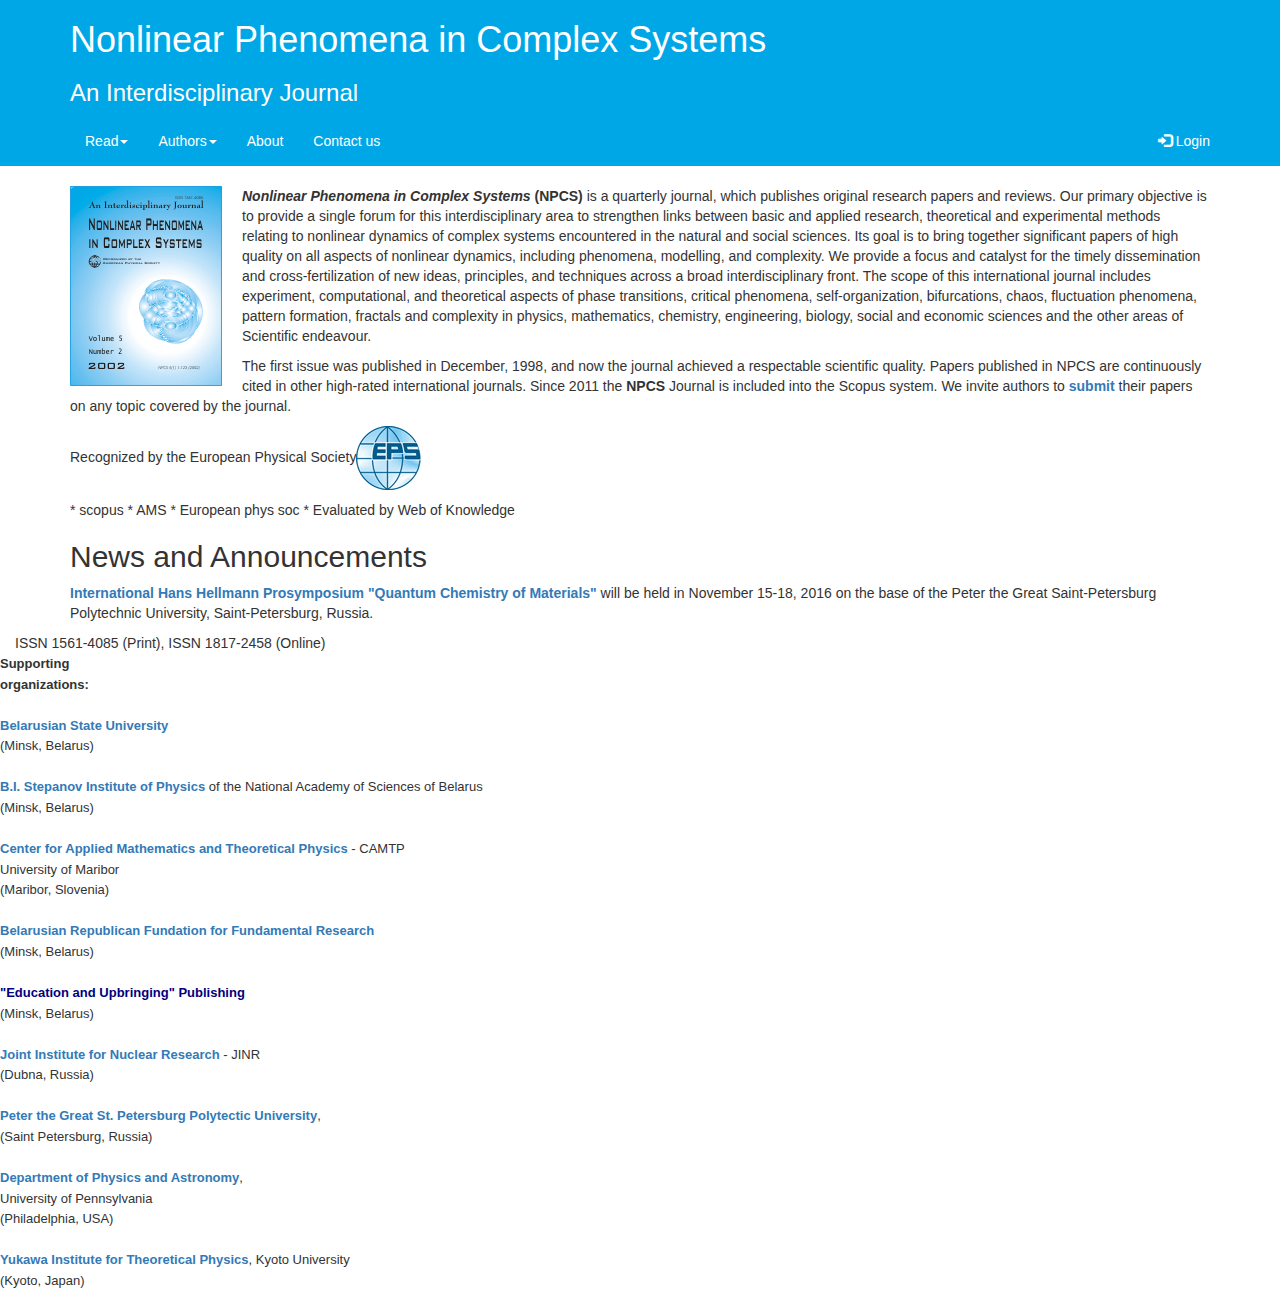
==== index.html @ 51f85694 "started redesign with bootstrap" ====
<!DOCTYPE html>
<html lang="en">
<head>
  <meta charset="utf-8">
  <title>Nonlinear Phenomena in Complex Systems </title>
  <meta name="viewport" content="width=device-width, initial-scale=1">
  <meta name="description" content="Nonlinear Phenomena in Complex Systems is an interdisciplinary journal focused on theoretical and experimental research of complex systems encountered in both natural and social sciences">
  <link rel="stylesheet" href="https://maxcdn.bootstrapcdn.com/bootstrap/3.3.7/css/bootstrap.min.css">
  <link rel="stylesheet" href="main.css"/>
  <script src="https://ajax.googleapis.com/ajax/libs/jquery/3.1.1/jquery.min.js"></script>
  <script src="https://maxcdn.bootstrapcdn.com/bootstrap/3.3.7/js/bootstrap.min.js"></script>
</head>
<body>

<div class="container-fluid" id="header">
	<div class="container">
		<h1>Nonlinear Phenomena in Complex Systems</h1>
		<h3>An Interdisciplinary  Journal</h3>
	</div>
</div>



<nav class="navbar navbar-default">
  <div class="container">
      <ul class="nav navbar-nav">
        <li class="dropdown">
          <a class="dropdown-toggle" data-toggle="dropdown" href="#">Read<span class="caret"></span></a>
          <ul class="dropdown-menu">
            <li><a href="abstracts/abstracts.html">Contents</a></li>
            <li><a href="sof.html">Order form</a></li>
            <li><a href="notify.html">Subscribe online</a></li>
          </ul>
        </li>
        <li class="dropdown">
          <a class="dropdown-toggle" data-toggle="dropdown" href="#">Authors<span class="caret"></span></a>
          <ul class="dropdown-menu">
            <li><a href="instructions.html">Instructions for authors</a></li>
            <li><a href="submit.html">Submit a paper</a></li>
          </ul>
        </li>
        <li><a href="#">About</a></li>
        <li><a href="#">Contact us</a></li>
      </ul>
      <ul class="nav navbar-nav navbar-right">
        <li><a href="#"><span class="glyphicon glyphicon-log-in"></span> Login</a></li>
      </ul>
  </div>
</nav>
 

<!-- Main --> 
<div class="container">

  <img src="title.gif" style="float:left; margin-right: 20px;" alt="Nonlinear Phenomena in Complex Systems" /> 
	<p><b><i>Nonlinear Phenomena in
 Complex Systems</i> (NPCS)</b> is a
 quarterly journal, which publishes original research
 papers and reviews. Our primary objective is to provide a
 single forum for this interdisciplinary area to
 strengthen links between basic and applied research,
 theoretical and experimental methods relating to
 nonlinear dynamics of complex systems encountered in the
 natural and social sciences. Its goal is to bring
 together significant papers of high
 quality on all aspects of nonlinear dynamics, including
 phenomena, modelling, and complexity. We provide a
 focus and catalyst for the timely dissemination and
 cross-fertilization of new ideas, principles, and
 techniques across a broad interdisciplinary front. The
 scope of this international journal includes experiment,
 computational, and theoretical aspects of phase
 transitions, critical phenomena, self-organization,
 bifurcations, chaos, fluctuation phenomena, pattern
 formation, fractals and complexity in physics,
 mathematics, chemistry, engineering, biology, social and
 economic sciences and the other areas of Scientific
 endeavour.</p>

 <p> The first issue was published in December,
 1998, and now the journal achieved a respectable
 scientific quality. Papers published in NPCS are continuously cited in other high-rated international journals.
 Since 2011 the <strong>NPCS</strong> Journal is included into the Scopus system.
 We invite authors to <a href="submit.php" style="font-weight:bold">submit</a> their papers on any topic covered by the journal. 
 </p>
 
 
 
 
   <div id="advantages">
    <p>Recognized by the European Physical Society<img src="eps.gif" alt="EPS logo" title="EPS logo"/> </p>
	
	
	* scopus 
	* AMS
	* European phys soc
	
	* Evaluated by Web of Knowledge
	
 </div>
 

<h2>News and Announcements</h2>

<p><a href="http://www.qcc.ru/fock/htdocs//symposium.en.php"> <b>
International Hans Hellmann Prosymposium "Quantum Chemistry of Materials"</b></a> 
will be held in November 15-18, 2016 on the base of the Peter the Great Saint-Petersburg Polytechnic University, Saint-Petersburg, Russia. <br>
</p>




 </div>
 





<div class="container-fluid">ISSN 1561-4085 (Print), ISSN 1817-2458 (Online)</div>











<TR>
 <TD valign="top" width="152" ><font size="-1"> <B>Supporting<BR>organizations:</B><BR><BR>
<a href="http://www.bsu.by/"><b>Belarusian
State University</b></a><BR>
(Minsk, Belarus)<BR><BR> 

<a href="http://nasb.gov.by/eng/organizations/institutes/inofmi.html#off245">
<b>B.I. Stepanov Institute of Physics</b></a> of the National Academy 
of Sciences of Belarus<BR> 
(Minsk, Belarus)<BR><BR>

<a href="http://www.camtp.uni-mb.si/">
<b>Center for Applied Mathematics and Theoretical Physics</b></a> - CAMTP<br>
University of Maribor<br>
(Maribor, Slovenia)<BR><BR>

<a href="http://fond.bas-net.by"><b>Belarusian Republican Fundation for Fundamental
Research</b></a><br>
(Minsk, Belarus)<BR><BR>

<font color="#000080"><B>&quot;Education and Upbringing&quot; 
Publishing </B></font><BR>
(Minsk, Belarus)<BR><BR> 

<a href="http://www.jinr.ru/">
<b>Joint Institute for Nuclear Research</b></a> - JINR<br>
(Dubna, Russia)<BR><BR>

<a href="http://eng.spbstu.ru/">
<b>Peter the Great St. Petersburg Polytectic University</b></a>,<br>
(Saint Petersburg, Russia)<BR><BR>

<a href="http://dept.physics.upenn.edu/">
<b>Department of Physics and Astronomy</b></a>,<br>
University of Pennsylvania<br>
(Philadelphia, USA)<BR><BR>

<a href="http://www.yukawa.kyoto-u.ac.jp/">
<b>Yukawa Institute for Theoretical Physics</b></a>,
Kyoto University<br>
(Kyoto, Japan)<BR><BR>
 </font>
 
 
 
 
 


</body>
</html>
---- main.css ----
body {
	min-width: 480px;
}

#header {
	background-color: rgb(0,167,230);
	color: #fff;
}

.navbar-default .navbar-nav > li > a:hover, .navbar-default .navbar-nav > li > a:focus {
color: #000;  /*Sets the text hover color on navbar*/
}

.navbar-default .navbar-nav > .active > a, .navbar-default .navbar-nav > .active >   
 a:hover, .navbar-default .navbar-nav > .active > a:focus {
color: white; /*BACKGROUND color for active*/
background-color: rgb(0,167,230);
}

  .navbar-default {
    background-color: rgb(0,167,230);
    border-radius: 0px;
	border-width: 0px;
}

  .dropdown-menu > li > a:hover,
   .dropdown-menu > li > a:focus {
    color: #262626;
   text-decoration: none;
  background-color: #66CCFF;  /*change color of links in drop down here*/
   }

 .nav > li > a:hover,
 .nav > li > a:focus {
    text-decoration: none;
    background-color: silver; /*Change rollover cell color here*/
  }


  .navbar-default .navbar-nav > li > a {
   color: white; /*Change active text color here*/
    }
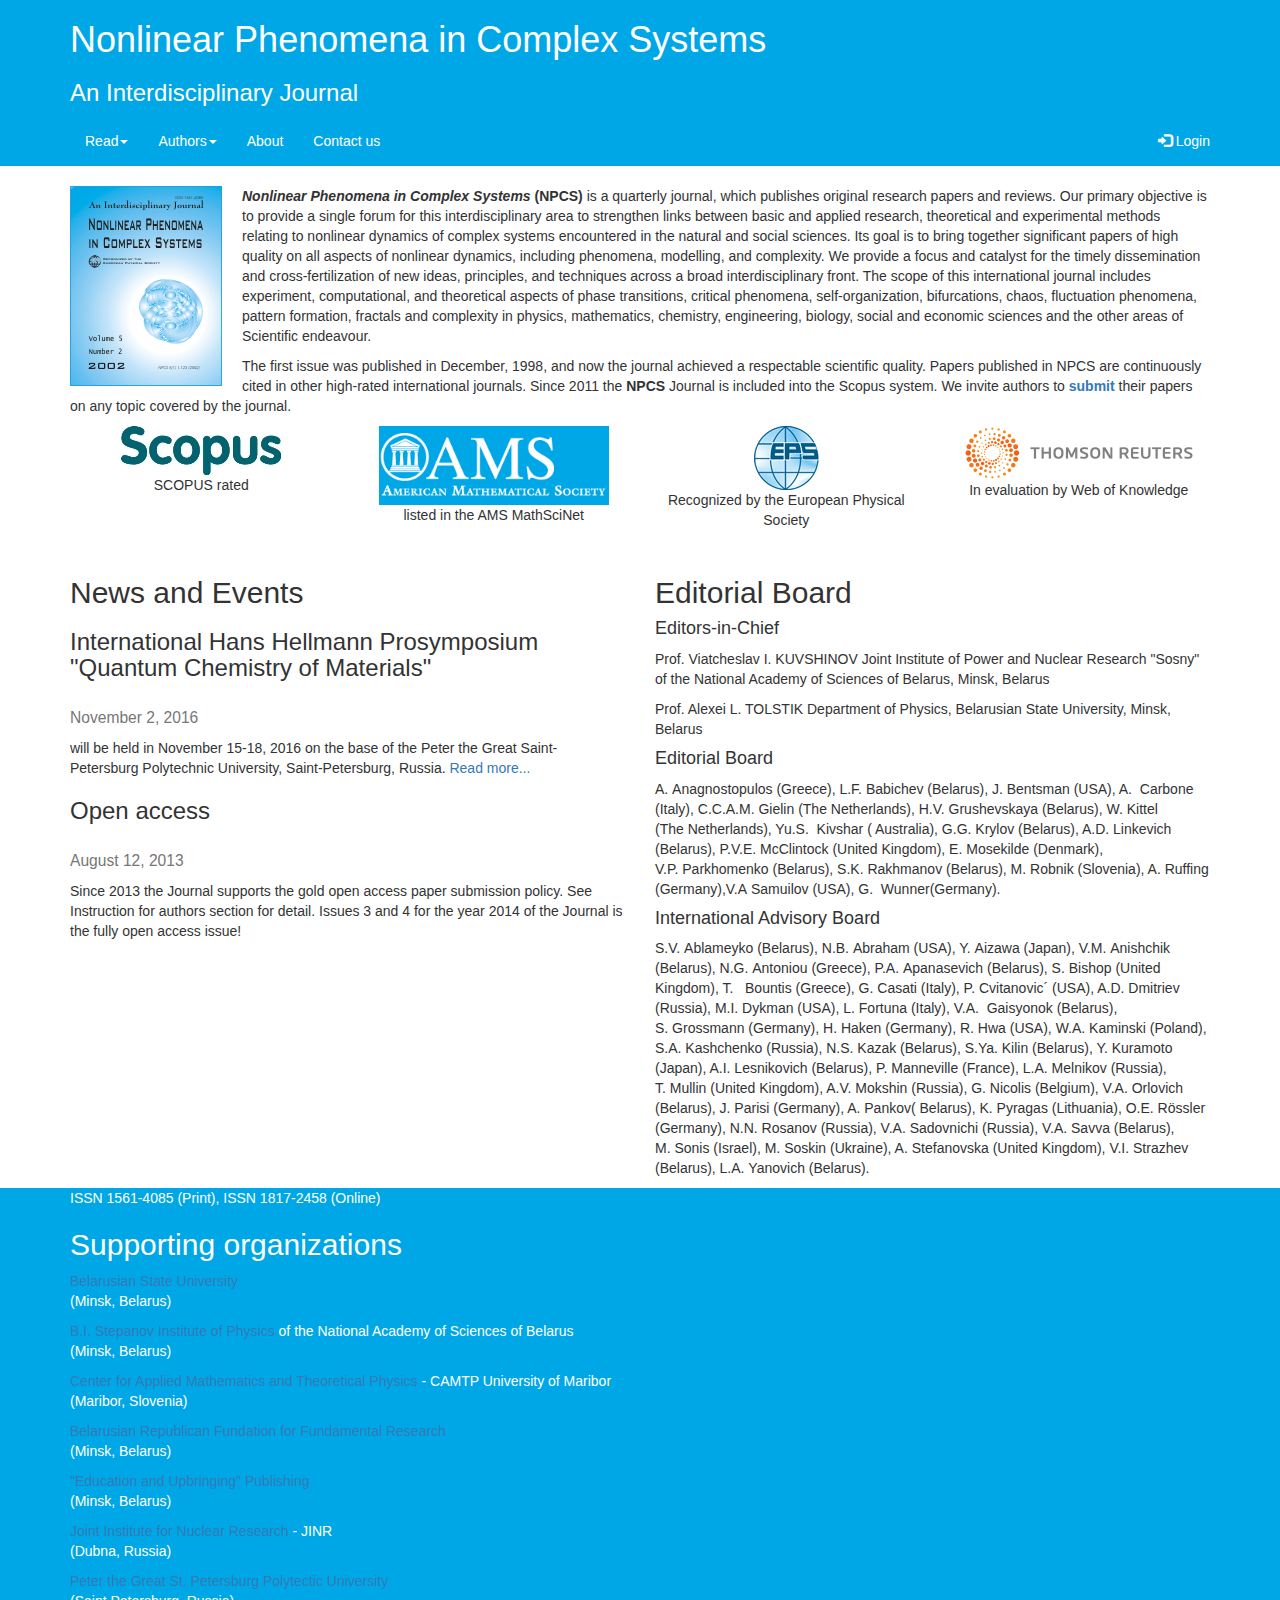
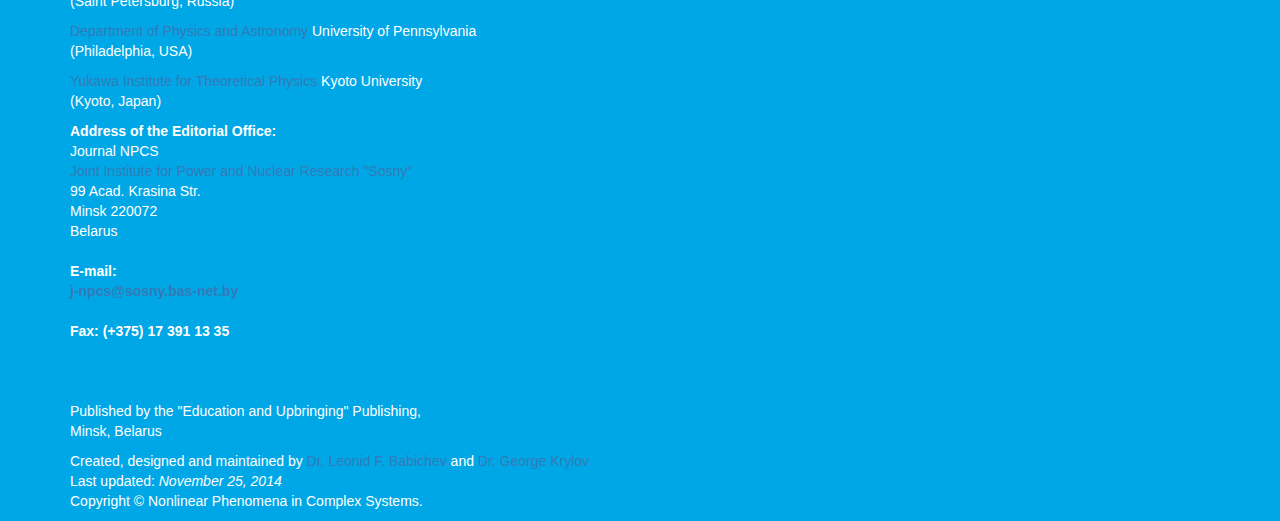
==== commit fe6781ff: "reorganized all the data from old index.html" ====
--- a/index.html
+++ b/index.html
@@ -87,94 +87,224 @@
  
  
  
-   <div id="advantages">
-    <p>Recognized by the European Physical Society<img src="eps.gif" alt="EPS logo" title="EPS logo"/> </p>
+   <div id="advantages" class="row">
 	
+    <div class="col-sm-6 col-md-3">
+	 <img src="scopus-logo.jpg" alt="Scopus logo" title="Scopus logo"/>
+	 <p>SCOPUS rated</p>
+	</div>
+    <div class="col-sm-6 col-md-3">
+	 <img src="ams-transparent-logo.png" alt="listed in AMS MathSciNet" title="listed in AMS MathSciNet" style="background-color: rgb(0,167,230); width: 230px"/>
+	 <p>listed in the AMS MathSciNet</p>
+	</div>
+
+    <div class="col-sm-6 col-md-3">
+	 <img src="eps.gif" alt="EPS logo" title="EPS logo" style=""/>
+	 <p>Recognized by the European Physical Society</p>
+	</div>
+
+    <div class="col-sm-6 col-md-3">
+     <img src="Thomson-Reuters-logo.svg.png" alt="listed in AMS MathSciNet" title="listed in AMS MathSciNet" style="width: 230px"/>
+	 <p>In evaluation by Web of Knowledge</p>
+	</div>
 	
-	* scopus 
-	* AMS
-	* European phys soc
-	
-	* Evaluated by Web of Knowledge
-	
+ </div> <!--advantages-->
+ 
+ 
+ 
+<div class="row">
+<div class="col-sm-6">
+<h2>News and Events</h2>
+
+<h3>International Hans Hellmann Prosymposium "Quantum Chemistry of Materials"</h3>
+<h3><small>November 2, 2016</small></h3>
+<p> will be held in November 15-18, 2016 on the base of the Peter the Great Saint-Petersburg Polytechnic University, Saint-Petersburg, Russia. <a href="http://www.qcc.ru/fock/htdocs//symposium.en.php">Read more...</a></p>
+
+<h3>Open access</h3>
+<h3><small>August 12, 2013 </small></h3>
+ <p>
+	Since 2013 the Journal supports the gold open access paper submission policy. See Instruction for authors section for detail. 
+	Issues 3 and 4 for the year 2014 of the Journal is the fully open access issue! </p>
+ </p>
+</div>
+
+<div class="col-sm-6">
+<h2>Editorial Board</h2>
+
+<h4>Editors-in-Chief</h4>
+<p><span>Prof. Viatcheslav I. KUVSHINOV</span>
+Joint Institute of Power  and Nuclear Research "Sosny"
+of the National Academy of Sciences of Belarus, Minsk, Belarus </p> 
+<p><span>Prof. Alexei L. TOLSTIK</span> 
+Department of Physics, Belarusian State University, Minsk, Belarus</p> 
+
+<h4>Editorial Board</h4>
+ <p>A.&nbsp;Anagnostopulos (Greece), L.F.&nbsp;Babichev (Belarus),
+ J.&nbsp;Bentsman (USA), A.&nbsp; Carbone (Italy), C.C.A.M.&nbsp;Gielin (The&nbsp;Netherlands),
+ H.V.&nbsp;Grushevskaya (Belarus), W.&nbsp;Kittel
+ (The&nbsp;Netherlands), 
+ Yu.S.&nbsp Kivshar ( Australia),
+ G.G.&nbsp;Krylov (Belarus), A.D.&nbsp;Linkevich (Belarus),
+ P.V.E.&nbsp;McClintock (United Kingdom), E.&nbsp;Mosekilde (Denmark),
+ V.P.&nbsp;Parkhomenko (Belarus),
+ S.K.&nbsp;Rakhmanov (Belarus), M.&nbsp;Robnik (Slovenia),
+ A.&nbsp;Ruffing (Germany),V.A&nbsp;Samuilov (USA), G.&nbsp; Wunner(Germany).</p>
+
+ <h4>International Advisory Board</h4>
+ <p>S.V.&nbsp;Ablameyko (Belarus), N.B.&nbsp;Abraham (USA), Y.&nbsp;Aizawa (Japan), V.M.&nbsp;Anishchik
+ (Belarus), N.G.&nbsp;Antoniou (Greece), P.A.&nbsp;Apanasevich
+ (Belarus), S.&nbsp;Bishop (United Kingdom), T. &nbsp; Bountis (Greece), G.&nbsp;Casati (Italy),
+ P.&nbsp;Cvitanovic&acute; (USA), A.D.&nbsp;Dmitriev (Russia),
+ M.I.&nbsp;Dykman (USA), L.&nbsp;Fortuna (Italy),
+V.A.&nbsp Gaisyonok (Belarus),
+ S.&nbsp;Grossmann (Germany), H.&nbsp;Haken (Germany), R.&nbsp;Hwa
+ (USA), W.A.&nbsp;Kaminski (Poland), S.A.&nbsp;Kashchenko (Russia),
+ N.S.&nbsp;Kazak (Belarus), S.Ya.&nbsp;Kilin (Belarus),
+ Y.&nbsp;Kuramoto (Japan), A.I.&nbsp;Lesnikovich (Belarus),
+ P.&nbsp;Manneville (France), L.A.&nbsp;Melnikov (Russia),
+ T.&nbsp;Mullin (United Kingdom), A.V. Mokshin (Russia), G.&nbsp;Nicolis (Belgium), 
+ V.A.&nbsp;Orlovich (Belarus), J.&nbsp;Parisi (Germany), 
+ A.&nbsp;Pankov( Belarus), K.&nbsp;Pyragas (Lithuania),
+ O.E.&nbsp;R&ouml;ssler (Germany), N.N.&nbsp;Rosanov (Russia),
+ V.A.&nbsp;Sadovnichi (Russia), V.A.&nbsp;Savva (Belarus),
+ M.&nbsp;Sonis (Israel), M.&nbsp;Soskin (Ukraine), A.&nbsp;Stefanovska (United Kingdom),
+ V.I.&nbsp;Strazhev (Belarus),  L.A.&nbsp;Yanovich (Belarus).</p>
+ 
+
+
+</div> <!-- editorial board -->
+
+
+
+
+
  </div>
  
-
-<h2>News and Announcements</h2>
-
-<p><a href="http://www.qcc.ru/fock/htdocs//symposium.en.php"> <b>
-International Hans Hellmann Prosymposium "Quantum Chemistry of Materials"</b></a> 
-will be held in November 15-18, 2016 on the base of the Peter the Great Saint-Petersburg Polytechnic University, Saint-Petersburg, Russia. <br>
-</p>
-
-
-
-
+</div><!--main-->
+
+
+
+
+<div class="container-fluid" id="footer">
+
+
+<div class="container">
+ISSN 1561-4085 (Print), ISSN 1817-2458 (Online)
+
+
+
+
+
+
+
+
+
+
+
+
+
+<h2>Supporting organizations</h2>
+
+
+<a href="http://www.bsu.by/">Belarusian
+State University</a><p>(Minsk, Belarus)</p> 
+
+<a href="http://nasb.gov.by/eng/organizations/institutes/inofmi.html#off245">
+B.I. Stepanov Institute of Physics</a> of the National Academy 
+of Sciences of Belarus<p> (Minsk, Belarus)</p>
+
+<a href="http://www.camtp.uni-mb.si/">
+Center for Applied Mathematics and Theoretical Physics</a> - CAMTP</a>
+University of Maribor<p>
+(Maribor, Slovenia)</p>
+
+<a href="http://fond.bas-net.by">Belarusian Republican Fundation for Fundamental
+Research</a><p>(Minsk, Belarus)</p>
+
+<a href="#">&quot;Education and Upbringing&quot; 
+Publishing </a><p>(Minsk, Belarus)</p> 
+
+<a href="http://www.jinr.ru/">Joint Institute for Nuclear Research</a> - JINR<p>
+(Dubna, Russia)</p>
+
+<a href="http://eng.spbstu.ru/">
+Peter the Great St. Petersburg Polytectic University</a> <p>(Saint Petersburg, Russia)</p>
+
+<a href="http://dept.physics.upenn.edu/">
+Department of Physics and Astronomy</a>
+University of Pennsylvania<p>
+(Philadelphia, USA)</p>
+
+<a href="http://www.yukawa.kyoto-u.ac.jp/">
+Yukawa Institute for Theoretical Physics</a>
+Kyoto University<p>
+(Kyoto, Japan)</p>
+ 
+ 
+
+ 
+ 
+ 
+ 
+ 
+ 
+ 
+ 
+ 
+ 
+ 
+ 
+ 
+ 
+ 
+ 
+  
+ 
+
+<B>Address of the Editorial Office:</B><BR>
+Journal NPCS<BR>
+<a href="http://nasb.gov.by/eng/organizations/institutes/inoteh.html#off260">
+Joint Institute for Power  and Nuclear Research &quot;Sosny&quot;</a>
+<BR>
+99 Acad. Krasina Str. <BR>
+Minsk 220072<BR>
+Belarus<BR><BR> 
+
+<B>E-mail:</B><BR>
+<a href="mailto:j-npcs@sosny.bas-net.by"><B>j-npcs@sosny.bas-net.by</B></a> 
+<BR><BR> 
+
+<B>Fax: (+375) 17 391 13 35 </B><BR><BR><BR><BR>
+
+
+
+
+
+ 
+ 
+ 
+ 
+ 
+ 
+ 
+  <p>Published by the &quot;Education and Upbringing&quot; Publishing,<br>
+ Minsk, Belarus</p> 
+ 
+ 
+ 
+ 
+ 
+ 
+Created, designed and maintained by 
+<a href="mailto:babichev@sosny.bas-net.by">Dr. Leonid F. Babichev</a> and
+<a href="mailto:krylov@bsu.by">Dr. George Krylov</a><br>
+ Last updated: <i>November 25, 2014</i><br>
+Copyright &copy; Nonlinear Phenomena in Complex Systems.</font> </p>
+ 
+ 
+ 
+ 
  </div>
- 
-
-
-
-
-
-<div class="container-fluid">ISSN 1561-4085 (Print), ISSN 1817-2458 (Online)</div>
-
-
-
-
-
-
-
-
-
-
-
-<TR>
- <TD valign="top" width="152" ><font size="-1"> <B>Supporting<BR>organizations:</B><BR><BR>
-<a href="http://www.bsu.by/"><b>Belarusian
-State University</b></a><BR>
-(Minsk, Belarus)<BR><BR> 
-
-<a href="http://nasb.gov.by/eng/organizations/institutes/inofmi.html#off245">
-<b>B.I. Stepanov Institute of Physics</b></a> of the National Academy 
-of Sciences of Belarus<BR> 
-(Minsk, Belarus)<BR><BR>
-
-<a href="http://www.camtp.uni-mb.si/">
-<b>Center for Applied Mathematics and Theoretical Physics</b></a> - CAMTP<br>
-University of Maribor<br>
-(Maribor, Slovenia)<BR><BR>
-
-<a href="http://fond.bas-net.by"><b>Belarusian Republican Fundation for Fundamental
-Research</b></a><br>
-(Minsk, Belarus)<BR><BR>
-
-<font color="#000080"><B>&quot;Education and Upbringing&quot; 
-Publishing </B></font><BR>
-(Minsk, Belarus)<BR><BR> 
-
-<a href="http://www.jinr.ru/">
-<b>Joint Institute for Nuclear Research</b></a> - JINR<br>
-(Dubna, Russia)<BR><BR>
-
-<a href="http://eng.spbstu.ru/">
-<b>Peter the Great St. Petersburg Polytectic University</b></a>,<br>
-(Saint Petersburg, Russia)<BR><BR>
-
-<a href="http://dept.physics.upenn.edu/">
-<b>Department of Physics and Astronomy</b></a>,<br>
-University of Pennsylvania<br>
-(Philadelphia, USA)<BR><BR>
-
-<a href="http://www.yukawa.kyoto-u.ac.jp/">
-<b>Yukawa Institute for Theoretical Physics</b></a>,
-Kyoto University<br>
-(Kyoto, Japan)<BR><BR>
- </font>
- 
- 
- 
- 
  
 
 
--- a/main.css
+++ b/main.css
@@ -39,4 +39,15 @@
 
   .navbar-default .navbar-nav > li > a {
    color: white; /*Change active text color here*/
-    }+}
+
+
+#advantages>div {
+	height: 130px;
+	text-align: center;
+}
+
+#footer {
+	background-color: rgb(0,167,230);
+	color: #fff;
+}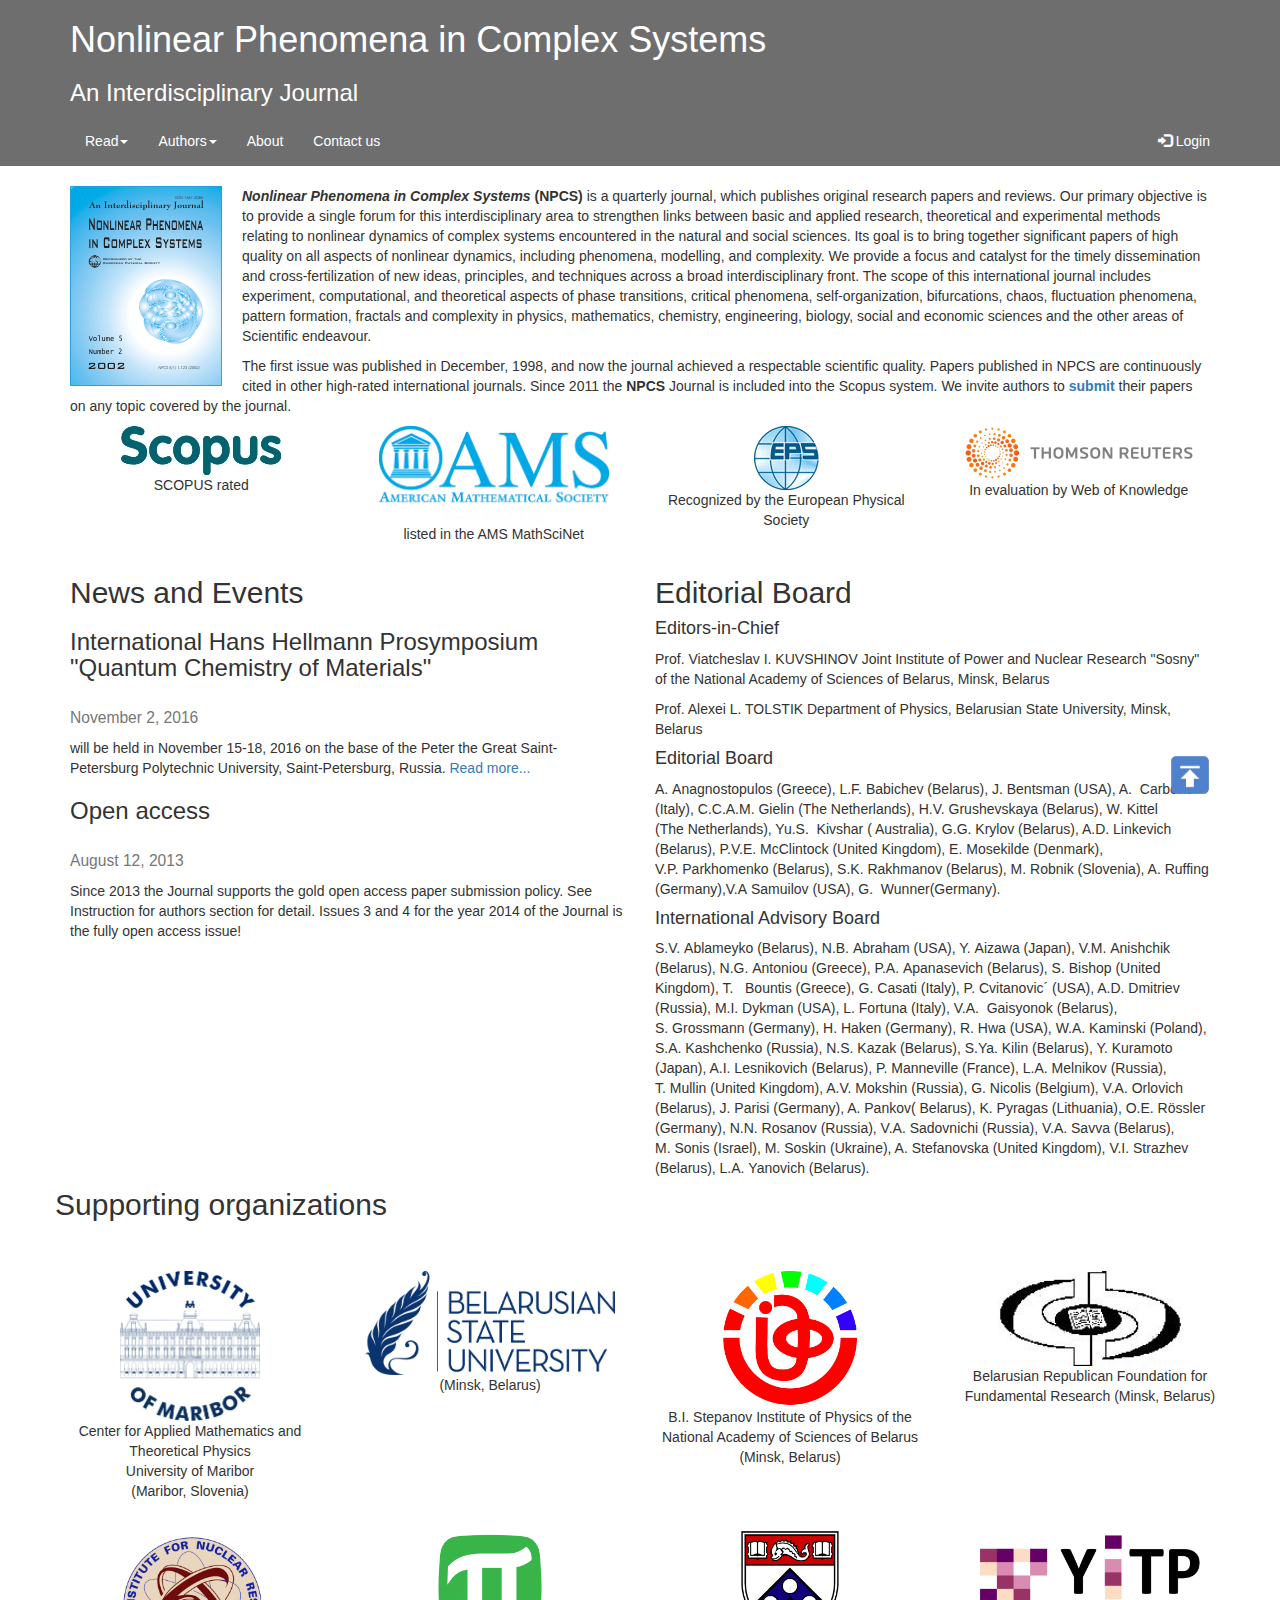
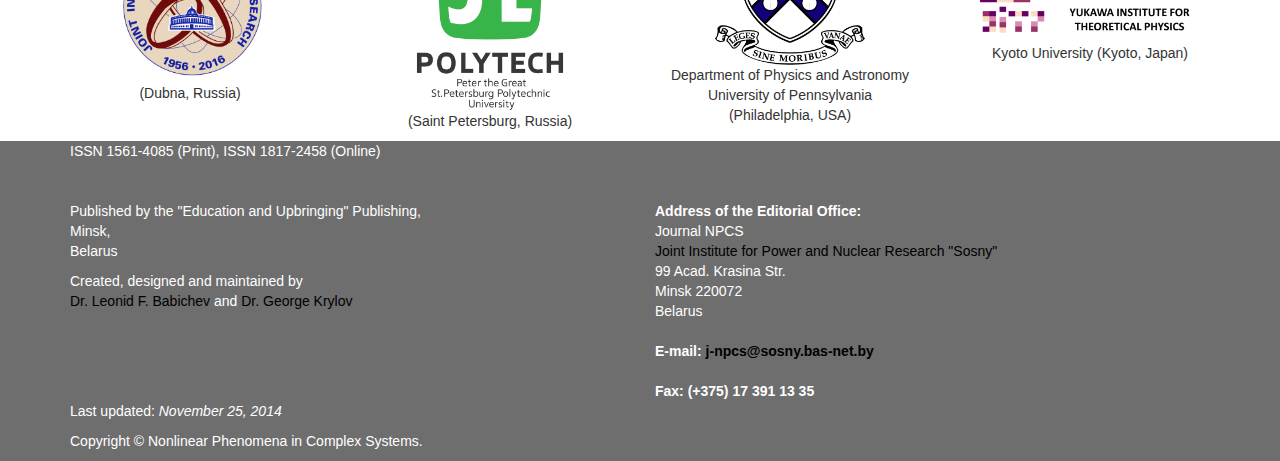
==== commit 0dabab78: "ну вроде всё, смотрите" ====
--- a/index.html
+++ b/index.html
@@ -1,312 +1,348 @@
-<!DOCTYPE html>
+﻿<!DOCTYPE html>
 <html lang="en">
 <head>
-  <meta charset="utf-8">
-  <title>Nonlinear Phenomena in Complex Systems </title>
-  <meta name="viewport" content="width=device-width, initial-scale=1">
-  <meta name="description" content="Nonlinear Phenomena in Complex Systems is an interdisciplinary journal focused on theoretical and experimental research of complex systems encountered in both natural and social sciences">
-  <link rel="stylesheet" href="https://maxcdn.bootstrapcdn.com/bootstrap/3.3.7/css/bootstrap.min.css">
-  <link rel="stylesheet" href="main.css"/>
-  <script src="https://ajax.googleapis.com/ajax/libs/jquery/3.1.1/jquery.min.js"></script>
-  <script src="https://maxcdn.bootstrapcdn.com/bootstrap/3.3.7/js/bootstrap.min.js"></script>
+    <meta charset="utf-8">
+    <title>Nonlinear Phenomena in Complex Systems </title>
+    <meta name="viewport" content="width=device-width, initial-scale=1">
+    <meta name="description" content="Nonlinear Phenomena in Complex Systems is an interdisciplinary journal focused on theoretical and experimental research of complex systems encountered in both natural and social sciences">
+    <link rel="stylesheet" href="https://maxcdn.bootstrapcdn.com/bootstrap/3.3.7/css/bootstrap.min.css">
+    <link rel="stylesheet" href="main.css" />
+    <script src="https://ajax.googleapis.com/ajax/libs/jquery/3.1.1/jquery.min.js"></script>
+    <script src="https://maxcdn.bootstrapcdn.com/bootstrap/3.3.7/js/bootstrap.min.js"></script>
 </head>
 <body>
 
-<div class="container-fluid" id="header">
-	<div class="container">
-		<h1>Nonlinear Phenomena in Complex Systems</h1>
-		<h3>An Interdisciplinary  Journal</h3>
-	</div>
-</div>
-
-
-
-<nav class="navbar navbar-default">
-  <div class="container">
-      <ul class="nav navbar-nav">
-        <li class="dropdown">
-          <a class="dropdown-toggle" data-toggle="dropdown" href="#">Read<span class="caret"></span></a>
-          <ul class="dropdown-menu">
-            <li><a href="abstracts/abstracts.html">Contents</a></li>
-            <li><a href="sof.html">Order form</a></li>
-            <li><a href="notify.html">Subscribe online</a></li>
-          </ul>
-        </li>
-        <li class="dropdown">
-          <a class="dropdown-toggle" data-toggle="dropdown" href="#">Authors<span class="caret"></span></a>
-          <ul class="dropdown-menu">
-            <li><a href="instructions.html">Instructions for authors</a></li>
-            <li><a href="submit.html">Submit a paper</a></li>
-          </ul>
-        </li>
-        <li><a href="#">About</a></li>
-        <li><a href="#">Contact us</a></li>
-      </ul>
-      <ul class="nav navbar-nav navbar-right">
-        <li><a href="#"><span class="glyphicon glyphicon-log-in"></span> Login</a></li>
-      </ul>
-  </div>
-</nav>
- 
-
-<!-- Main --> 
-<div class="container">
-
-  <img src="title.gif" style="float:left; margin-right: 20px;" alt="Nonlinear Phenomena in Complex Systems" /> 
-	<p><b><i>Nonlinear Phenomena in
- Complex Systems</i> (NPCS)</b> is a
- quarterly journal, which publishes original research
- papers and reviews. Our primary objective is to provide a
- single forum for this interdisciplinary area to
- strengthen links between basic and applied research,
- theoretical and experimental methods relating to
- nonlinear dynamics of complex systems encountered in the
- natural and social sciences. Its goal is to bring
- together significant papers of high
- quality on all aspects of nonlinear dynamics, including
- phenomena, modelling, and complexity. We provide a
- focus and catalyst for the timely dissemination and
- cross-fertilization of new ideas, principles, and
- techniques across a broad interdisciplinary front. The
- scope of this international journal includes experiment,
- computational, and theoretical aspects of phase
- transitions, critical phenomena, self-organization,
- bifurcations, chaos, fluctuation phenomena, pattern
- formation, fractals and complexity in physics,
- mathematics, chemistry, engineering, biology, social and
- economic sciences and the other areas of Scientific
- endeavour.</p>
-
- <p> The first issue was published in December,
- 1998, and now the journal achieved a respectable
- scientific quality. Papers published in NPCS are continuously cited in other high-rated international journals.
- Since 2011 the <strong>NPCS</strong> Journal is included into the Scopus system.
- We invite authors to <a href="submit.php" style="font-weight:bold">submit</a> their papers on any topic covered by the journal. 
- </p>
- 
- 
- 
- 
-   <div id="advantages" class="row">
-	
-    <div class="col-sm-6 col-md-3">
-	 <img src="scopus-logo.jpg" alt="Scopus logo" title="Scopus logo"/>
-	 <p>SCOPUS rated</p>
-	</div>
-    <div class="col-sm-6 col-md-3">
-	 <img src="ams-transparent-logo.png" alt="listed in AMS MathSciNet" title="listed in AMS MathSciNet" style="background-color: rgb(0,167,230); width: 230px"/>
-	 <p>listed in the AMS MathSciNet</p>
-	</div>
-
-    <div class="col-sm-6 col-md-3">
-	 <img src="eps.gif" alt="EPS logo" title="EPS logo" style=""/>
-	 <p>Recognized by the European Physical Society</p>
-	</div>
-
-    <div class="col-sm-6 col-md-3">
-     <img src="Thomson-Reuters-logo.svg.png" alt="listed in AMS MathSciNet" title="listed in AMS MathSciNet" style="width: 230px"/>
-	 <p>In evaluation by Web of Knowledge</p>
-	</div>
-	
- </div> <!--advantages-->
- 
- 
- 
-<div class="row">
-<div class="col-sm-6">
-<h2>News and Events</h2>
-
-<h3>International Hans Hellmann Prosymposium "Quantum Chemistry of Materials"</h3>
-<h3><small>November 2, 2016</small></h3>
-<p> will be held in November 15-18, 2016 on the base of the Peter the Great Saint-Petersburg Polytechnic University, Saint-Petersburg, Russia. <a href="http://www.qcc.ru/fock/htdocs//symposium.en.php">Read more...</a></p>
-
-<h3>Open access</h3>
-<h3><small>August 12, 2013 </small></h3>
- <p>
-	Since 2013 the Journal supports the gold open access paper submission policy. See Instruction for authors section for detail. 
-	Issues 3 and 4 for the year 2014 of the Journal is the fully open access issue! </p>
- </p>
-</div>
-
-<div class="col-sm-6">
-<h2>Editorial Board</h2>
-
-<h4>Editors-in-Chief</h4>
-<p><span>Prof. Viatcheslav I. KUVSHINOV</span>
-Joint Institute of Power  and Nuclear Research "Sosny"
-of the National Academy of Sciences of Belarus, Minsk, Belarus </p> 
-<p><span>Prof. Alexei L. TOLSTIK</span> 
-Department of Physics, Belarusian State University, Minsk, Belarus</p> 
-
-<h4>Editorial Board</h4>
- <p>A.&nbsp;Anagnostopulos (Greece), L.F.&nbsp;Babichev (Belarus),
- J.&nbsp;Bentsman (USA), A.&nbsp; Carbone (Italy), C.C.A.M.&nbsp;Gielin (The&nbsp;Netherlands),
- H.V.&nbsp;Grushevskaya (Belarus), W.&nbsp;Kittel
- (The&nbsp;Netherlands), 
- Yu.S.&nbsp Kivshar ( Australia),
- G.G.&nbsp;Krylov (Belarus), A.D.&nbsp;Linkevich (Belarus),
- P.V.E.&nbsp;McClintock (United Kingdom), E.&nbsp;Mosekilde (Denmark),
- V.P.&nbsp;Parkhomenko (Belarus),
- S.K.&nbsp;Rakhmanov (Belarus), M.&nbsp;Robnik (Slovenia),
- A.&nbsp;Ruffing (Germany),V.A&nbsp;Samuilov (USA), G.&nbsp; Wunner(Germany).</p>
-
- <h4>International Advisory Board</h4>
- <p>S.V.&nbsp;Ablameyko (Belarus), N.B.&nbsp;Abraham (USA), Y.&nbsp;Aizawa (Japan), V.M.&nbsp;Anishchik
- (Belarus), N.G.&nbsp;Antoniou (Greece), P.A.&nbsp;Apanasevich
- (Belarus), S.&nbsp;Bishop (United Kingdom), T. &nbsp; Bountis (Greece), G.&nbsp;Casati (Italy),
- P.&nbsp;Cvitanovic&acute; (USA), A.D.&nbsp;Dmitriev (Russia),
- M.I.&nbsp;Dykman (USA), L.&nbsp;Fortuna (Italy),
-V.A.&nbsp Gaisyonok (Belarus),
- S.&nbsp;Grossmann (Germany), H.&nbsp;Haken (Germany), R.&nbsp;Hwa
- (USA), W.A.&nbsp;Kaminski (Poland), S.A.&nbsp;Kashchenko (Russia),
- N.S.&nbsp;Kazak (Belarus), S.Ya.&nbsp;Kilin (Belarus),
- Y.&nbsp;Kuramoto (Japan), A.I.&nbsp;Lesnikovich (Belarus),
- P.&nbsp;Manneville (France), L.A.&nbsp;Melnikov (Russia),
- T.&nbsp;Mullin (United Kingdom), A.V. Mokshin (Russia), G.&nbsp;Nicolis (Belgium), 
- V.A.&nbsp;Orlovich (Belarus), J.&nbsp;Parisi (Germany), 
- A.&nbsp;Pankov( Belarus), K.&nbsp;Pyragas (Lithuania),
- O.E.&nbsp;R&ouml;ssler (Germany), N.N.&nbsp;Rosanov (Russia),
- V.A.&nbsp;Sadovnichi (Russia), V.A.&nbsp;Savva (Belarus),
- M.&nbsp;Sonis (Israel), M.&nbsp;Soskin (Ukraine), A.&nbsp;Stefanovska (United Kingdom),
- V.I.&nbsp;Strazhev (Belarus),  L.A.&nbsp;Yanovich (Belarus).</p>
- 
-
-
-</div> <!-- editorial board -->
-
-
-
-
-
- </div>
- 
-</div><!--main-->
-
-
-
-
-<div class="container-fluid" id="footer">
-
-
-<div class="container">
-ISSN 1561-4085 (Print), ISSN 1817-2458 (Online)
-
-
-
-
-
-
-
-
-
-
-
-
-
-<h2>Supporting organizations</h2>
-
-
-<a href="http://www.bsu.by/">Belarusian
-State University</a><p>(Minsk, Belarus)</p> 
-
-<a href="http://nasb.gov.by/eng/organizations/institutes/inofmi.html#off245">
-B.I. Stepanov Institute of Physics</a> of the National Academy 
-of Sciences of Belarus<p> (Minsk, Belarus)</p>
-
-<a href="http://www.camtp.uni-mb.si/">
-Center for Applied Mathematics and Theoretical Physics</a> - CAMTP</a>
-University of Maribor<p>
-(Maribor, Slovenia)</p>
-
-<a href="http://fond.bas-net.by">Belarusian Republican Fundation for Fundamental
-Research</a><p>(Minsk, Belarus)</p>
-
-<a href="#">&quot;Education and Upbringing&quot; 
-Publishing </a><p>(Minsk, Belarus)</p> 
-
-<a href="http://www.jinr.ru/">Joint Institute for Nuclear Research</a> - JINR<p>
-(Dubna, Russia)</p>
-
-<a href="http://eng.spbstu.ru/">
-Peter the Great St. Petersburg Polytectic University</a> <p>(Saint Petersburg, Russia)</p>
-
-<a href="http://dept.physics.upenn.edu/">
-Department of Physics and Astronomy</a>
-University of Pennsylvania<p>
-(Philadelphia, USA)</p>
-
-<a href="http://www.yukawa.kyoto-u.ac.jp/">
-Yukawa Institute for Theoretical Physics</a>
-Kyoto University<p>
-(Kyoto, Japan)</p>
- 
- 
-
- 
- 
- 
- 
- 
- 
- 
- 
- 
- 
- 
- 
- 
- 
- 
- 
-  
- 
-
-<B>Address of the Editorial Office:</B><BR>
-Journal NPCS<BR>
-<a href="http://nasb.gov.by/eng/organizations/institutes/inoteh.html#off260">
-Joint Institute for Power  and Nuclear Research &quot;Sosny&quot;</a>
-<BR>
-99 Acad. Krasina Str. <BR>
-Minsk 220072<BR>
-Belarus<BR><BR> 
-
-<B>E-mail:</B><BR>
-<a href="mailto:j-npcs@sosny.bas-net.by"><B>j-npcs@sosny.bas-net.by</B></a> 
-<BR><BR> 
-
-<B>Fax: (+375) 17 391 13 35 </B><BR><BR><BR><BR>
-
-
-
-
-
- 
- 
- 
- 
- 
- 
- 
-  <p>Published by the &quot;Education and Upbringing&quot; Publishing,<br>
- Minsk, Belarus</p> 
- 
- 
- 
- 
- 
- 
-Created, designed and maintained by 
-<a href="mailto:babichev@sosny.bas-net.by">Dr. Leonid F. Babichev</a> and
-<a href="mailto:krylov@bsu.by">Dr. George Krylov</a><br>
- Last updated: <i>November 25, 2014</i><br>
-Copyright &copy; Nonlinear Phenomena in Complex Systems.</font> </p>
- 
- 
- 
- 
- </div>
- 
-
-
+    <div class="container-fluid" id="header">
+        <div class="container">
+            <h1>Nonlinear Phenomena in Complex Systems</h1>
+            <h3>An Interdisciplinary  Journal</h3>
+        </div>
+    </div>
+
+
+
+    <nav class="navbar navbar-default">
+        <div class="container">
+            <ul class="nav navbar-nav">
+                <li class="dropdown">
+                    <a class="dropdown-toggle" data-toggle="dropdown" href="#">Read<span class="caret"></span></a>
+                    <ul class="dropdown-menu">
+                        <li><a href="abstracts/abstracts.html">Contents</a></li>
+                        <li><a href="sof.html">Order form</a></li>
+                        <li><a href="notify.html">Subscribe online</a></li>
+                    </ul>
+                </li>
+                <li class="dropdown">
+                    <a class="dropdown-toggle" data-toggle="dropdown" href="#">Authors<span class="caret"></span></a>
+                    <ul class="dropdown-menu">
+                        <li><a href="instructions.html">Instructions for authors</a></li>
+                        <li><a href="submit.html">Submit a paper</a></li>
+                    </ul>
+                </li>
+                <li><a href="#">About</a></li>
+                <li><a href="#">Contact us</a></li>
+            </ul>
+            <ul class="nav navbar-nav navbar-right">
+                <li><a href="#"><span class="glyphicon glyphicon-log-in"></span> Login</a></li>
+            </ul>
+        </div>
+    </nav>
+
+
+    <!-- Main -->
+    <div class="container">
+
+        <img src="title.gif" style="float:left; margin-right: 20px;" alt="Nonlinear Phenomena in Complex Systems" />
+        <p>
+            <b>
+                <i>
+                    Nonlinear Phenomena in
+                    Complex Systems
+                </i> (NPCS)
+            </b> is a
+            quarterly journal, which publishes original research
+            papers and reviews. Our primary objective is to provide a
+            single forum for this interdisciplinary area to
+            strengthen links between basic and applied research,
+            theoretical and experimental methods relating to
+            nonlinear dynamics of complex systems encountered in the
+            natural and social sciences. Its goal is to bring
+            together significant papers of high
+            quality on all aspects of nonlinear dynamics, including
+            phenomena, modelling, and complexity. We provide a
+            focus and catalyst for the timely dissemination and
+            cross-fertilization of new ideas, principles, and
+            techniques across a broad interdisciplinary front. The
+            scope of this international journal includes experiment,
+            computational, and theoretical aspects of phase
+            transitions, critical phenomena, self-organization,
+            bifurcations, chaos, fluctuation phenomena, pattern
+            formation, fractals and complexity in physics,
+            mathematics, chemistry, engineering, biology, social and
+            economic sciences and the other areas of Scientific
+            endeavour.
+        </p>
+
+        <p>
+            The first issue was published in December,
+            1998, and now the journal achieved a respectable
+            scientific quality. Papers published in NPCS are continuously cited in other high-rated international journals.
+            Since 2011 the <strong>NPCS</strong> Journal is included into the Scopus system.
+            We invite authors to <a href="submit.php" style="font-weight:bold">submit</a> their papers on any topic covered by the journal.
+        </p>
+
+
+
+
+        <div id="advantages" class="row">
+
+            <div class="col-sm-6 col-md-3">
+                <img src="scopus-logo.jpg" alt="Scopus logo" title="Scopus logo" />
+                <p>SCOPUS rated</p>
+            </div>
+            <div class="col-sm-6 col-md-3">
+
+                <!-- <img src="ams-transparent-logo.png" alt="listed in AMS MathSciNet" title="listed in AMS MathSciNet" style="background-color: rgb(0,167,230); width: 230px"/> -->
+                <img src="ams-logo-web.png" alt="listed in AMS MathSciNet" title="listed in AMS MathSciNet" style="width: 230px" />
+                <p>listed in the AMS MathSciNet</p>
+            </div>
+
+            <div class="col-sm-6 col-md-3">
+                <img src="eps.gif" alt="EPS logo" title="EPS logo" style="" />
+                <p>Recognized by the European Physical Society</p>
+            </div>
+
+            <div class="col-sm-6 col-md-3">
+                <img src="Thomson-Reuters-logo.svg.png" alt="listed in AMS MathSciNet" title="listed in AMS MathSciNet" style="width: 230px" />
+                <p>In evaluation by Web of Knowledge</p>
+            </div>
+
+        </div> <!--advantages-->
+
+
+
+        <div class="row">
+            <div class="col-sm-6">
+                <h2>News and Events</h2>
+
+                <h3>International Hans Hellmann Prosymposium "Quantum Chemistry of Materials"</h3>
+                <h3><small>November 2, 2016</small></h3>
+                <p> will be held in November 15-18, 2016 on the base of the Peter the Great Saint-Petersburg Polytechnic University, Saint-Petersburg, Russia. <a href="http://www.qcc.ru/fock/htdocs//symposium.en.php">Read more...</a></p>
+
+                <h3>Open access</h3>
+                <h3><small>August 12, 2013 </small></h3>
+                <p>
+                    Since 2013 the Journal supports the gold open access paper submission policy. See Instruction for authors section for detail.
+                    Issues 3 and 4 for the year 2014 of the Journal is the fully open access issue!
+                </p>
+                </p>
+            </div>
+
+            <div class="col-sm-6">
+                <h2>Editorial Board</h2>
+
+                <h4>Editors-in-Chief</h4>
+                <p>
+                    <span>Prof. Viatcheslav I. KUVSHINOV</span>
+                    Joint Institute of Power  and Nuclear Research "Sosny"
+                    of the National Academy of Sciences of Belarus, Minsk, Belarus
+                </p>
+                <p>
+                    <span>Prof. Alexei L. TOLSTIK</span>
+                    Department of Physics, Belarusian State University, Minsk, Belarus
+                </p>
+
+                <h4>Editorial Board</h4>
+                <p>
+                    A.&nbsp;Anagnostopulos (Greece), L.F.&nbsp;Babichev (Belarus),
+                    J.&nbsp;Bentsman (USA), A.&nbsp; Carbone (Italy), C.C.A.M.&nbsp;Gielin (The&nbsp;Netherlands),
+                    H.V.&nbsp;Grushevskaya (Belarus), W.&nbsp;Kittel
+                    (The&nbsp;Netherlands),
+                    Yu.S.&nbsp Kivshar ( Australia),
+                    G.G.&nbsp;Krylov (Belarus), A.D.&nbsp;Linkevich (Belarus),
+                    P.V.E.&nbsp;McClintock (United Kingdom), E.&nbsp;Mosekilde (Denmark),
+                    V.P.&nbsp;Parkhomenko (Belarus),
+                    S.K.&nbsp;Rakhmanov (Belarus), M.&nbsp;Robnik (Slovenia),
+                    A.&nbsp;Ruffing (Germany),V.A&nbsp;Samuilov (USA), G.&nbsp; Wunner(Germany).
+                </p>
+
+                <h4>International Advisory Board</h4>
+                <p>
+                    S.V.&nbsp;Ablameyko (Belarus), N.B.&nbsp;Abraham (USA), Y.&nbsp;Aizawa (Japan), V.M.&nbsp;Anishchik
+                    (Belarus), N.G.&nbsp;Antoniou (Greece), P.A.&nbsp;Apanasevich
+                    (Belarus), S.&nbsp;Bishop (United Kingdom), T. &nbsp; Bountis (Greece), G.&nbsp;Casati (Italy),
+                    P.&nbsp;Cvitanovic&acute; (USA), A.D.&nbsp;Dmitriev (Russia),
+                    M.I.&nbsp;Dykman (USA), L.&nbsp;Fortuna (Italy),
+                    V.A.&nbsp Gaisyonok (Belarus),
+                    S.&nbsp;Grossmann (Germany), H.&nbsp;Haken (Germany), R.&nbsp;Hwa
+                    (USA), W.A.&nbsp;Kaminski (Poland), S.A.&nbsp;Kashchenko (Russia),
+                    N.S.&nbsp;Kazak (Belarus), S.Ya.&nbsp;Kilin (Belarus),
+                    Y.&nbsp;Kuramoto (Japan), A.I.&nbsp;Lesnikovich (Belarus),
+                    P.&nbsp;Manneville (France), L.A.&nbsp;Melnikov (Russia),
+                    T.&nbsp;Mullin (United Kingdom), A.V. Mokshin (Russia), G.&nbsp;Nicolis (Belgium),
+                    V.A.&nbsp;Orlovich (Belarus), J.&nbsp;Parisi (Germany),
+                    A.&nbsp;Pankov( Belarus), K.&nbsp;Pyragas (Lithuania),
+                    O.E.&nbsp;R&ouml;ssler (Germany), N.N.&nbsp;Rosanov (Russia),
+                    V.A.&nbsp;Sadovnichi (Russia), V.A.&nbsp;Savva (Belarus),
+                    M.&nbsp;Sonis (Israel), M.&nbsp;Soskin (Ukraine), A.&nbsp;Stefanovska (United Kingdom),
+                    V.I.&nbsp;Strazhev (Belarus),  L.A.&nbsp;Yanovich (Belarus).
+                </p>
+
+
+
+            </div> <!-- editorial board -->
+
+            <br />
+            <h2>Supporting organizations</h2>
+            <br />
+            <br />
+            <!--<a href="#" style="color:black">
+        &quot;Education and Upbringing&quot;
+        Publishing
+    </a><p>(Minsk, Belarus)</p>-->
+
+
+
+            <div id="advantages2" class="row">
+
+
+                <div class="col-sm-6 col-md-3" style="text-align:center">
+                    <a href="http://www.camtp.uni-mb.si/">
+                        <img src="maribor-logo1.jpg" style="width: 140px">
+
+                    </a> <br />Center for Applied Mathematics and Theoretical Physics <br />
+                    University of Maribor<p>
+                        (Maribor, Slovenia)
+                    </p>
+                </div>
+
+
+                <div class="col-sm-6 col-md-3" style="text-align:center">
+                    <a href="http://www.bsu.by/">
+                        <img src="bsu-logo.png" style="width: 250px">
+
+                    </a><p>(Minsk, Belarus)</p>
+                </div>
+
+                <div class="col-sm-6 col-md-3" style="text-align:center">
+                    <a href="http://nasb.gov.by/eng/organizations/institutes/inofmi.html#off245">
+                        <img src="ifanbel-logo.png" style="width: 135px">
+                    </a> <br />B.I. Stepanov Institute of Physics of the National Academy
+                    of Sciences of Belarus<p> (Minsk, Belarus)</p>
+
+                </div>
+
+                <div class="col-sm-6 col-md-3" style="text-align:center">
+                    <a href="http://fond.bas-net.by">
+                        <img src="foundation-logo5.jpg" style="width: 185px">
+                    </a>
+                    <p>
+                        Belarusian Republican Foundation for Fundamental
+                        Research (Minsk, Belarus)
+                    </p>
+                </div>
+
+
+
+            </div>
+
+
+            <br />   <div id="advantages1" class="row">
+
+                <div class="col-sm-6 col-md-3" style="text-align:center">
+                    <a href="http://www.jinr.ru/"> <img src="JINR-logo1.png" style="width: 185px"> </a>
+                    <p style="text-align:center">
+                        (Dubna, Russia)
+                    </p>
+                </div>
+
+                <div class="col-sm-6 col-md-3" style="text-align:center">
+                    <a href="http://eng.spbstu.ru/">
+                        <img src="polytech-logo.png" style="width: 180px">
+                    </a> <p>(Saint Petersburg, Russia)</p>
+                </div>
+
+                <div class="col-sm-6 col-md-3" style="text-align:center">
+                    <a href="http://dept.physics.upenn.edu/">
+                        <img src="penn.gif" style="width: 150px">
+                    </a> <p>
+                        Department of Physics and Astronomy <br />
+                        University of Pennsylvania <br />
+                        (Philadelphia, USA)
+                    </p>
+                </div>
+
+                <div class="col-sm-6 col-md-3" style="text-align:center">
+                    <a href="http://www.yukawa.kyoto-u.ac.jp/">
+                        <img src="YITP.png" style="width: 230px">
+                    </a>
+                    <p style="text-align:center">
+                        Kyoto University
+                        (Kyoto, Japan)
+                    </p> <br> <br>
+                </div>
+            </div>
+
+
+
+        </div>
+
+    </div><!--main-->
+
+
+
+
+    <div class="container-fluid" id="footer">
+        <div class="container">
+            ISSN 1561-4085 (Print), ISSN 1817-2458 (Online)
+            <br />
+           
+
+
+            <div class="row">
+                <div class="col-sm-6" style="text-align: left">
+                    <p>
+                        <br /> <br /> Published by the &quot;Education and Upbringing&quot; Publishing,<br>
+                        Minsk, <br> Belarus
+                    </p>
+                    <p>
+                        Created, designed and maintained by <br>
+                        <a href="mailto:babichev@sosny.bas-net.by" style="color: black">Dr. Leonid F. Babichev</a> and
+                        <a href="mailto:krylov@bsu.by" style="color: black">Dr. George Krylov</a><br>
+                    </p>
+                </div>
+
+                <div class="col-sm-6" style="text-align: left">
+                    <br /> <br /> <b>Address of the Editorial Office:</b><br>
+                    Journal NPCS<br>
+                    <a href="http://nasb.gov.by/eng/organizations/institutes/inoteh.html#off260" style="color: black">
+                        Joint Institute for Power  and Nuclear Research &quot;Sosny&quot;
+                    </a>
+                    <br>
+                    99 Acad. Krasina Str. <br>
+                    Minsk 220072<br>
+                    Belarus<br><br>
+
+                    <b>E-mail:</b>
+                    <a href="mailto:j-npcs@sosny.bas-net.by" style="color: black"><b>j-npcs@sosny.bas-net.by</b></a>
+                    <br><br>
+
+                    <b>Fax: (+375) 17 391 13 35 </b>
+                </div>
+            </div>
+
+            <p> Last updated: <i>November 25, 2014</i><br> </p>
+
+            <div class="row">
+                <div class="col-sm-6" style="text-align: left">
+                    <p style="text-align:left"> Copyright &copy; Nonlinear Phenomena in Complex Systems. </p>
+                </div>
+
+                <div class="col-sm-6" id="topButton">
+                    <a href="#top"><img src="top-logo.png" alt="Top of page" border="0" height="50" width="50" style="float:right"></a>
+                </div>
+            </div>
+        </div>
+    </div>
 </body>
 </html>
--- a/main.css
+++ b/main.css
@@ -1,9 +1,11 @@
 body {
+    /*background-color: rgb(219,219,219);*/
 	min-width: 480px;
 }
 
 #header {
-	background-color: rgb(0,167,230);
+	background-color: rgb(110,110,110);
+    /*background-color: rgb(83,207,255);*/
 	color: #fff;
 }
 
@@ -14,11 +16,13 @@
 .navbar-default .navbar-nav > .active > a, .navbar-default .navbar-nav > .active >   
  a:hover, .navbar-default .navbar-nav > .active > a:focus {
 color: white; /*BACKGROUND color for active*/
+/*background-color: rgb(83,207,255);*/
 background-color: rgb(0,167,230);
 }
 
   .navbar-default {
-    background-color: rgb(0,167,230);
+    background-color: rgb(110,110,110);
+    /*background-color: rgb(83,207,255);*/
     border-radius: 0px;
 	border-width: 0px;
 }
@@ -48,6 +52,28 @@
 }
 
 #footer {
-	background-color: rgb(0,167,230);
+	background-color: rgb(110,110,110);
+    /*background-color: rgb(30, 153, 51);*/
 	color: #fff;
+}
+
+#topButton {
+display:block; 
+width:30px; 
+height:150px; 
+position:fixed; 
+right: 50px;
+bottom: 0px;
+} 
+
+.textarea {
+    width: 100%;
+    height: 150px;
+    padding: 12px 20px;
+    box-sizing: border-box;
+    border: 2px solid #ccc;
+    border-radius: 4px;
+    background-color: #f8f8f8;
+    font-size: 16px;
+    resize: none;
 }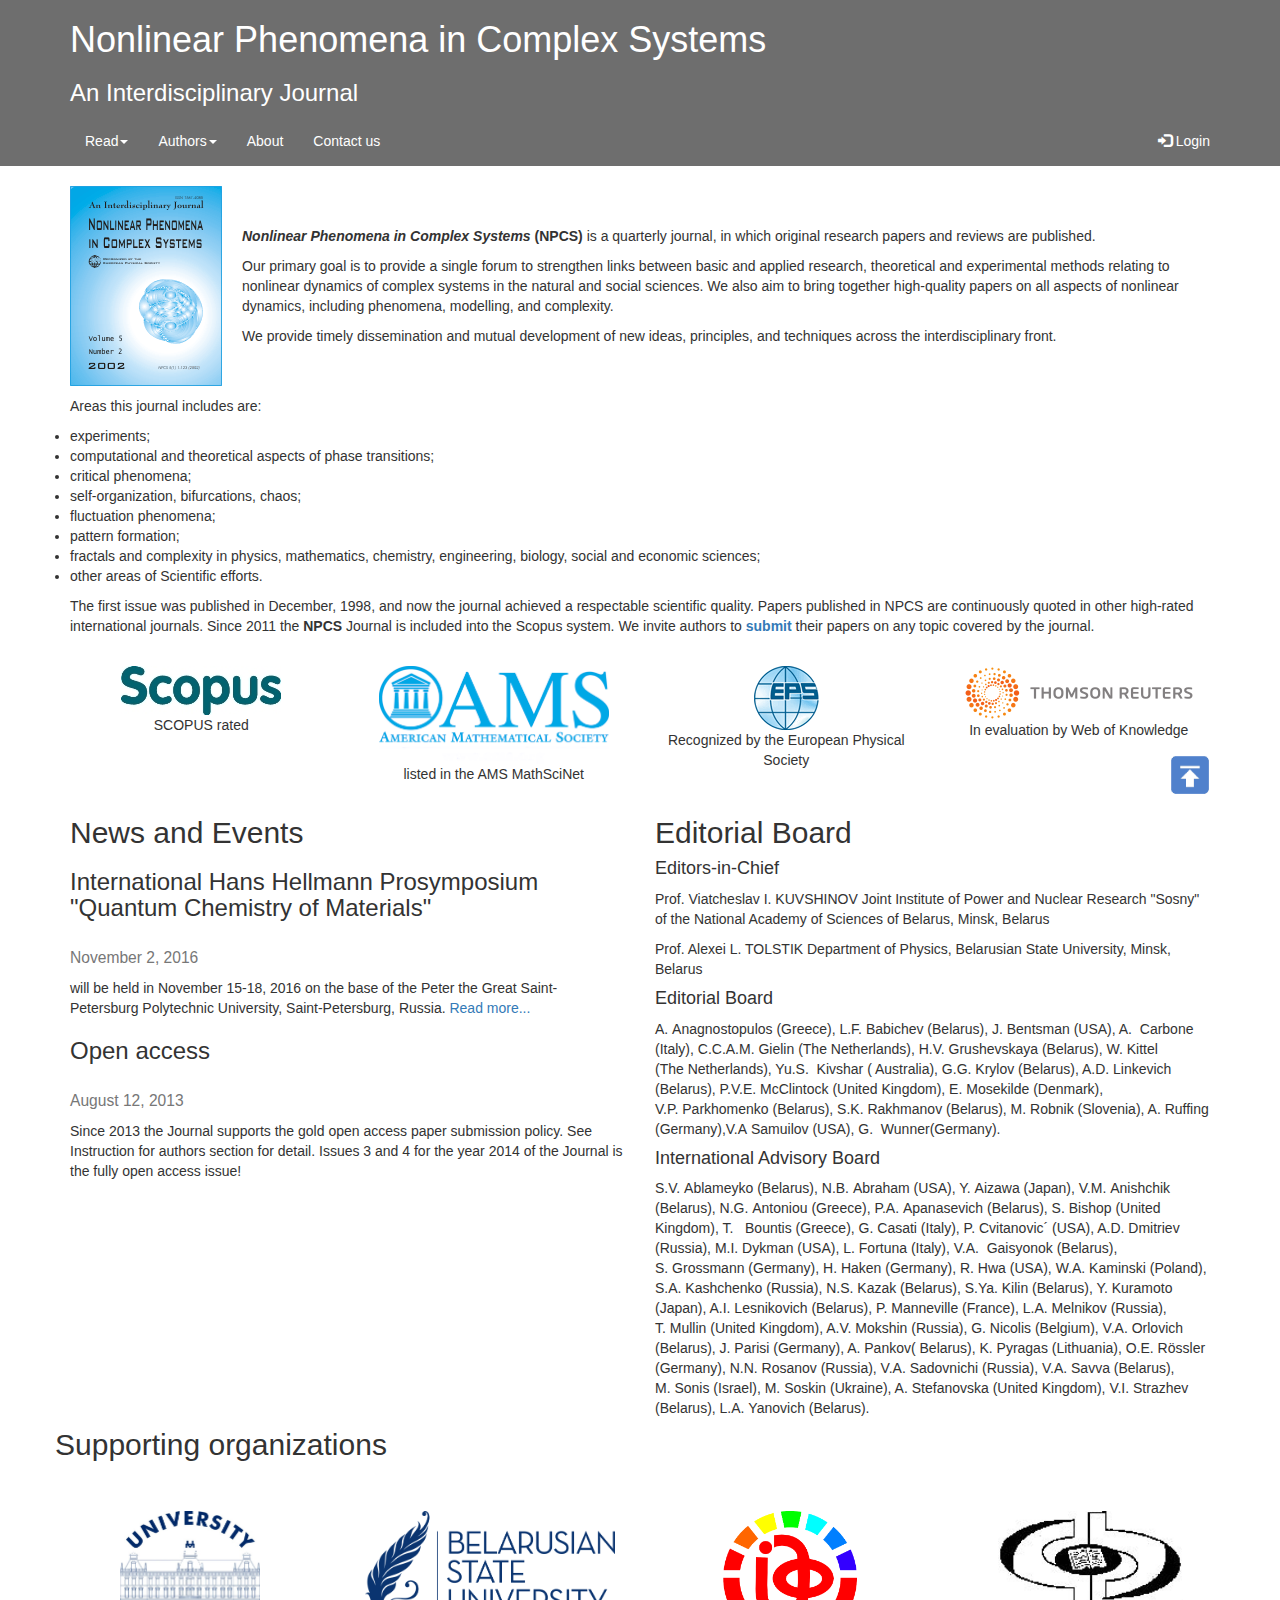
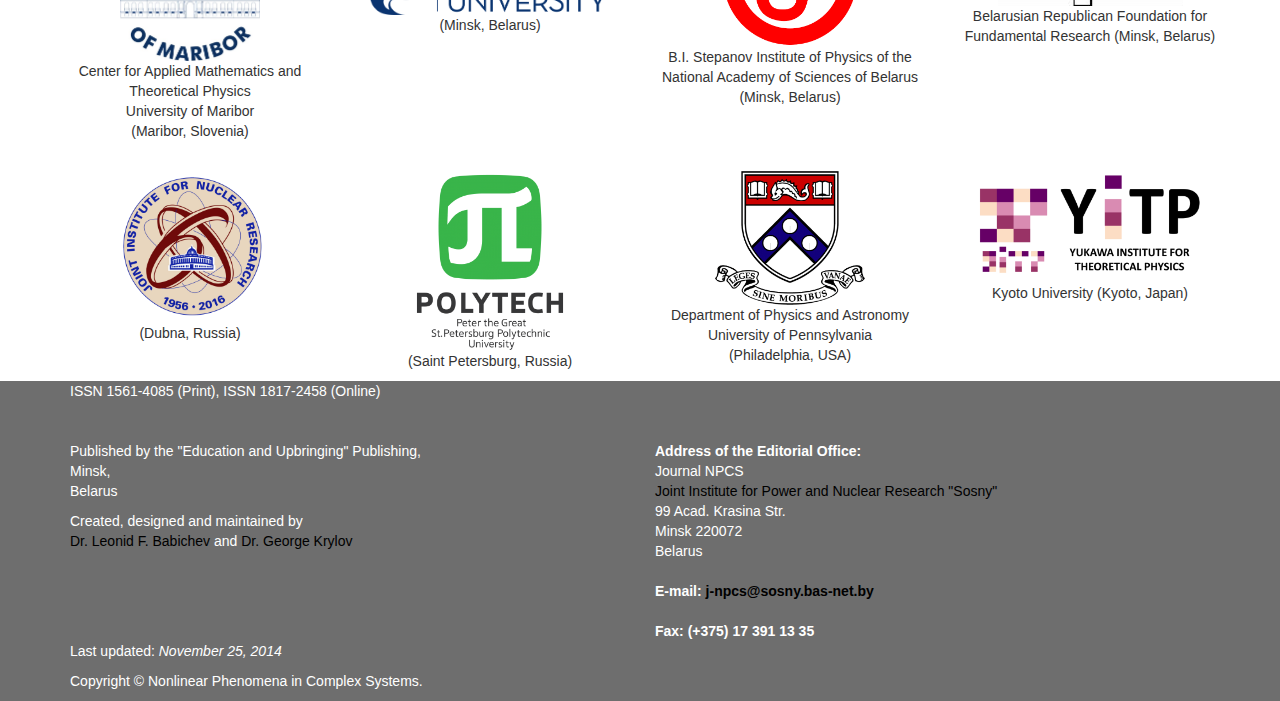
==== commit b32b926e: "вроде текст более удобочитаем теперь, но это как по мне. и вставила чекбоксы в форму" ====
--- a/index.html
+++ b/index.html
@@ -53,45 +53,54 @@
     <div class="container">
 
         <img src="title.gif" style="float:left; margin-right: 20px;" alt="Nonlinear Phenomena in Complex Systems" />
-        <p>
+    <br /><br />    
+    <p>
             <b>
                 <i>
                     Nonlinear Phenomena in
                     Complex Systems
                 </i> (NPCS)
             </b> is a
-            quarterly journal, which publishes original research
-            papers and reviews. Our primary objective is to provide a
-            single forum for this interdisciplinary area to
-            strengthen links between basic and applied research,
-            theoretical and experimental methods relating to
-            nonlinear dynamics of complex systems encountered in the
-            natural and social sciences. Its goal is to bring
-            together significant papers of high
-            quality on all aspects of nonlinear dynamics, including
-            phenomena, modelling, and complexity. We provide a
-            focus and catalyst for the timely dissemination and
-            cross-fertilization of new ideas, principles, and
-            techniques across a broad interdisciplinary front. The
-            scope of this international journal includes experiment,
-            computational, and theoretical aspects of phase
-            transitions, critical phenomena, self-organization,
-            bifurcations, chaos, fluctuation phenomena, pattern
-            formation, fractals and complexity in physics,
-            mathematics, chemistry, engineering, biology, social and
-            economic sciences and the other areas of Scientific
-            endeavour.
+            quarterly journal, in which original research
+            papers and reviews are published.
         </p>
 
+    <p>
+        Our primary goal is to provide a single forum  to strengthen links between basic and applied research, 
+        theoretical and experimental methods 
+        relating to nonlinear dynamics of complex systems in the natural and social sciences.
+         We also aim to bring together high-quality papers on all aspects 
+        of nonlinear dynamics, including phenomena, modelling, and complexity. 
+    </p>
+
+    <p>
+        We provide timely dissemination and mutual development of new ideas, principles, and techniques across the interdisciplinary front.
+    </p>
+    <br /> <br />
         <p>
-            The first issue was published in December,
-            1998, and now the journal achieved a respectable
-            scientific quality. Papers published in NPCS are continuously cited in other high-rated international journals.
+            Areas this journal includes are:
+            <li>experiments;</li>
+            <li>computational and theoretical aspects of phase transitions;</li>
+            <li>critical phenomena;</li>
+            <li>self-organization, bifurcations, chaos;</li> 
+            <li>fluctuation phenomena;</li> 
+            <li>pattern formation;</li>
+            <li> fractals and complexity in physics, mathematics, chemistry, engineering, biology, social and economic sciences;</li>
+            <li> other areas of Scientific efforts.</li>
+        </p>
+
+
+
+        <p>
+            The first issue was published in December, 1998, 
+            and now the journal achieved a respectable scientific quality. 
+            Papers published in NPCS are continuously quoted in other high-rated international journals. 
             Since 2011 the <strong>NPCS</strong> Journal is included into the Scopus system.
-            We invite authors to <a href="submit.php" style="font-weight:bold">submit</a> their papers on any topic covered by the journal.
+
+            We invite authors to <a href="submit.php" style="font-weight:bold">submit</a>  their papers on any topic covered by the journal.            
         </p>
 
-
+    <br />
 
 
         <div id="advantages" class="row">
@@ -197,9 +206,9 @@
             <br />
             <br />
             <!--<a href="#" style="color:black">
-        &quot;Education and Upbringing&quot;
-        Publishing
-    </a><p>(Minsk, Belarus)</p>-->
+                &quot;Education and Upbringing&quot;
+                Publishing
+            </a><p>(Minsk, Belarus)</p>-->
 
 
 
@@ -296,7 +305,7 @@
         <div class="container">
             ISSN 1561-4085 (Print), ISSN 1817-2458 (Online)
             <br />
-           
+
 
 
             <div class="row">
--- a/main.css
+++ b/main.css
@@ -10,38 +10,38 @@
 }
 
 .navbar-default .navbar-nav > li > a:hover, .navbar-default .navbar-nav > li > a:focus {
-color: #000;  /*Sets the text hover color on navbar*/
+	color: #000;  /*Sets the text hover color on navbar*/
 }
 
 .navbar-default .navbar-nav > .active > a, .navbar-default .navbar-nav > .active >   
  a:hover, .navbar-default .navbar-nav > .active > a:focus {
-color: white; /*BACKGROUND color for active*/
-/*background-color: rgb(83,207,255);*/
-background-color: rgb(0,167,230);
+	color: white; /*BACKGROUND color for active*/
+	/*background-color: rgb(83,207,255);*/
+	background-color: rgb(0,167,230);
 }
 
-  .navbar-default {
+.navbar-default {
     background-color: rgb(110,110,110);
     /*background-color: rgb(83,207,255);*/
     border-radius: 0px;
 	border-width: 0px;
 }
 
-  .dropdown-menu > li > a:hover,
-   .dropdown-menu > li > a:focus {
-    color: #262626;
-   text-decoration: none;
-  background-color: #66CCFF;  /*change color of links in drop down here*/
-   }
+.dropdown-menu > li > a:hover,
+.dropdown-menu > li > a:focus {
+	color: #262626;
+	text-decoration: none;
+	background-color: #66CCFF;  /*change color of links in drop down here*/
+}
 
  .nav > li > a:hover,
  .nav > li > a:focus {
     text-decoration: none;
     background-color: silver; /*Change rollover cell color here*/
-  }
+}
 
 
-  .navbar-default .navbar-nav > li > a {
+.navbar-default .navbar-nav > li > a {
    color: white; /*Change active text color here*/
 }
 
@@ -58,12 +58,12 @@
 }
 
 #topButton {
-display:block; 
-width:30px; 
-height:150px; 
-position:fixed; 
-right: 50px;
-bottom: 0px;
+	display:block; 
+	width:30px; 
+	height:150px; 
+	position:fixed; 
+	right: 50px;
+	bottom: 0px;
 } 
 
 .textarea {
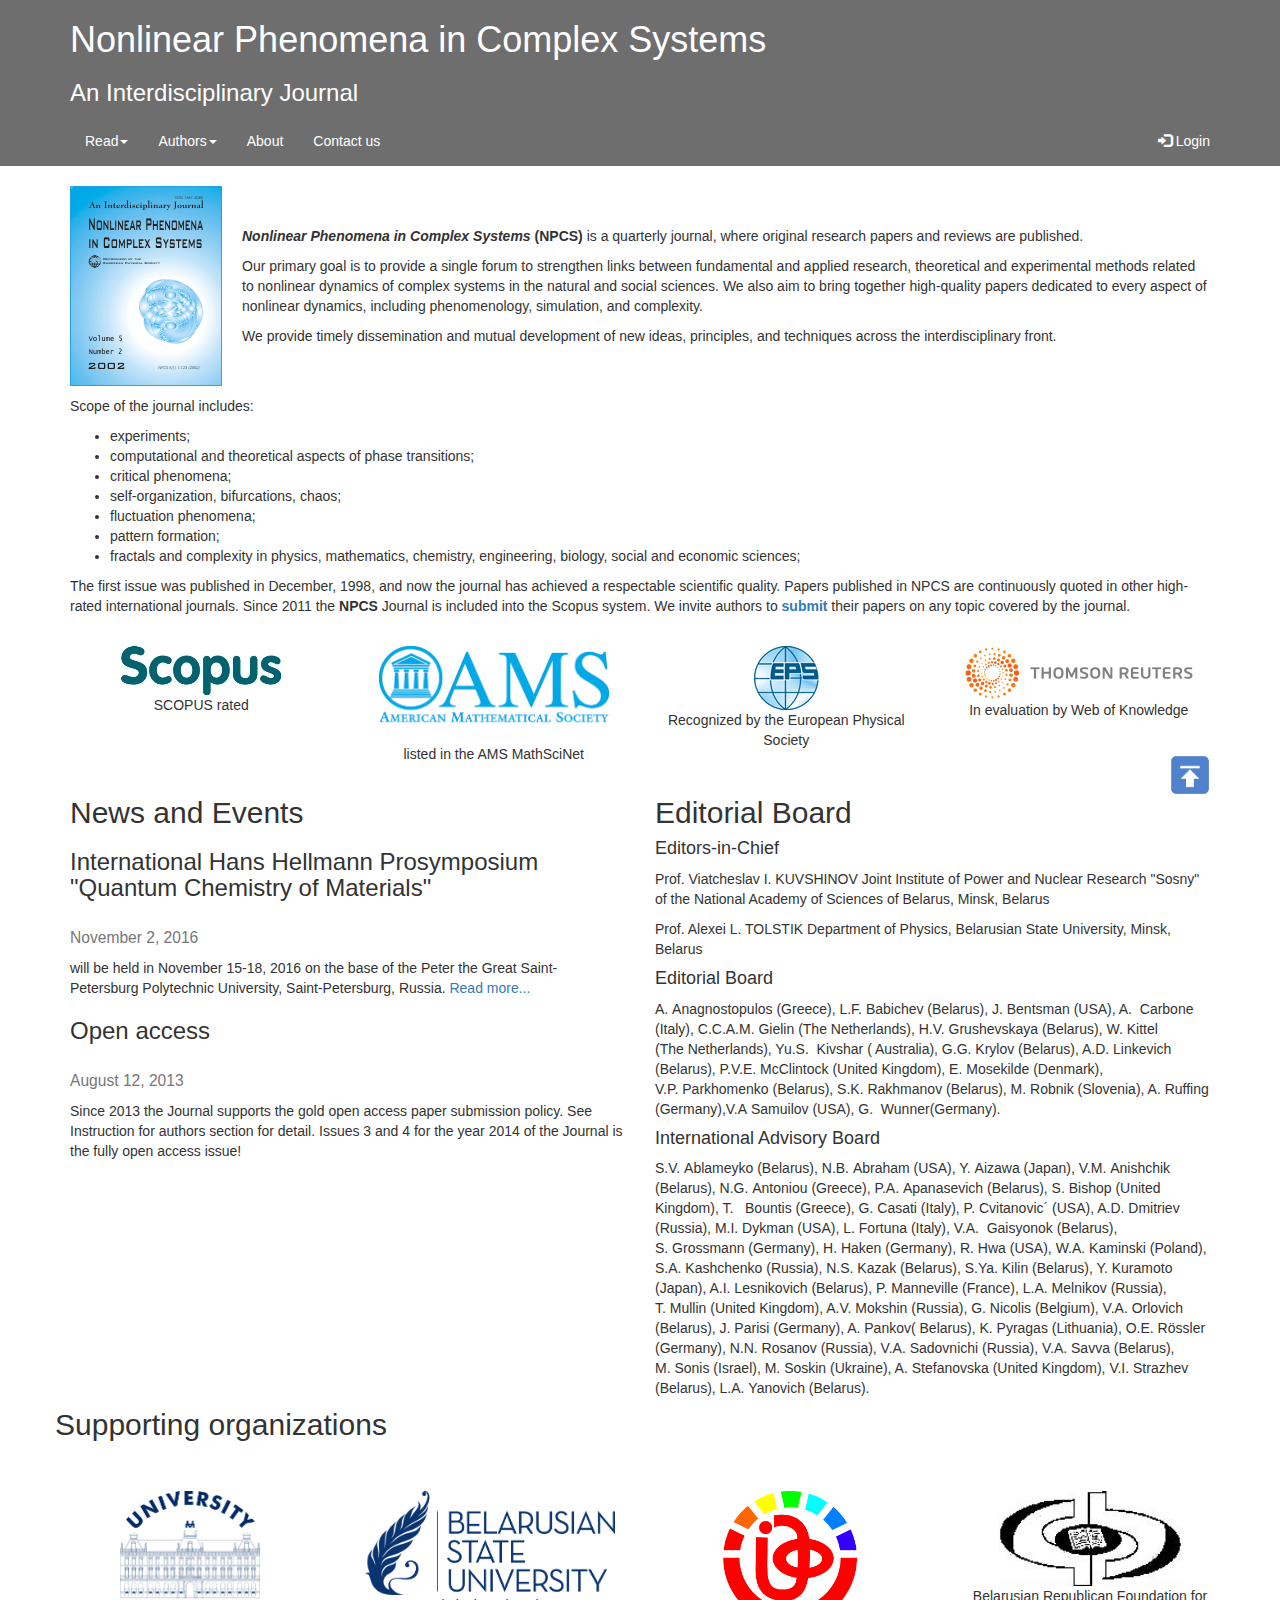
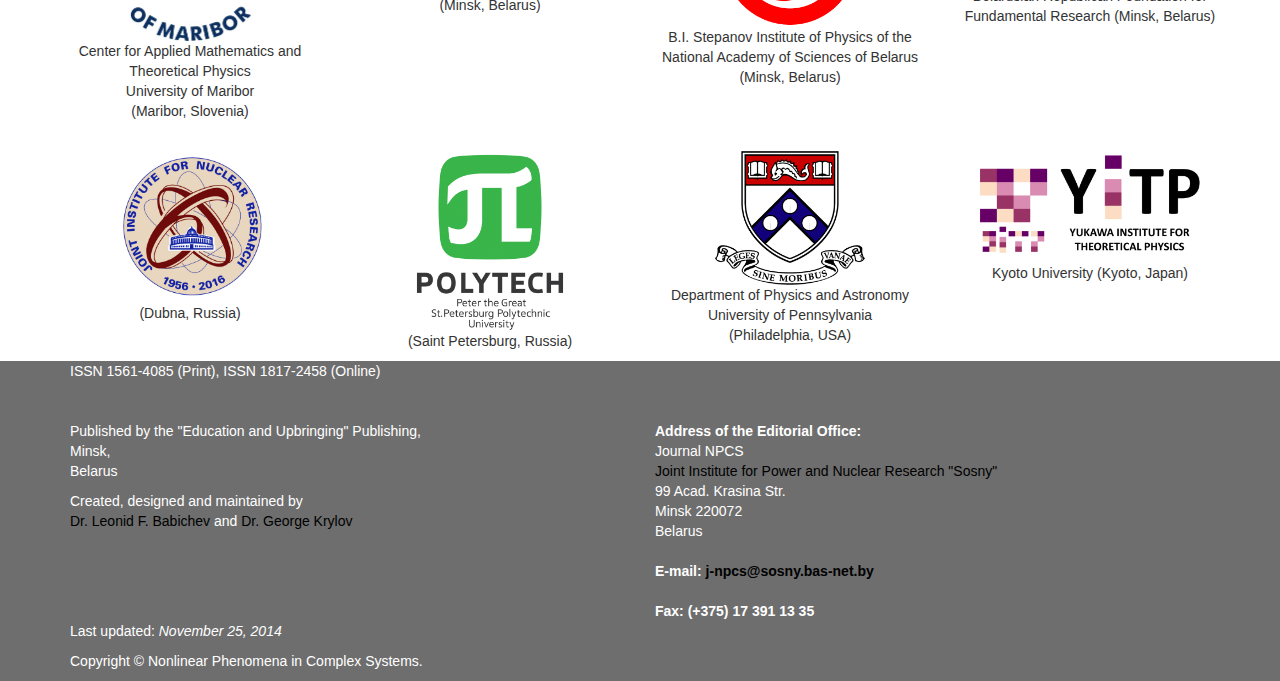
==== commit b597a72e: "ещё пригладил foreword на главной." ====
--- a/index.html
+++ b/index.html
@@ -61,16 +61,16 @@
                     Complex Systems
                 </i> (NPCS)
             </b> is a
-            quarterly journal, in which original research
+            quarterly journal, where original research
             papers and reviews are published.
         </p>
 
     <p>
-        Our primary goal is to provide a single forum  to strengthen links between basic and applied research, 
+        Our primary goal is to provide a single forum to strengthen links between fundamental and applied research, 
         theoretical and experimental methods 
-        relating to nonlinear dynamics of complex systems in the natural and social sciences.
-         We also aim to bring together high-quality papers on all aspects 
-        of nonlinear dynamics, including phenomena, modelling, and complexity. 
+        related to nonlinear dynamics of complex systems in the natural and social sciences.
+         We also aim to bring together high-quality papers dedicated to every aspect 
+        of nonlinear dynamics, including phenomenology, simulation, and complexity. 
     </p>
 
     <p>
@@ -78,7 +78,8 @@
     </p>
     <br /> <br />
         <p>
-            Areas this journal includes are:
+            Scope of the journal includes:
+            <ul>
             <li>experiments;</li>
             <li>computational and theoretical aspects of phase transitions;</li>
             <li>critical phenomena;</li>
@@ -86,14 +87,14 @@
             <li>fluctuation phenomena;</li> 
             <li>pattern formation;</li>
             <li> fractals and complexity in physics, mathematics, chemistry, engineering, biology, social and economic sciences;</li>
-            <li> other areas of Scientific efforts.</li>
+        </ul>
         </p>
 
 
 
         <p>
             The first issue was published in December, 1998, 
-            and now the journal achieved a respectable scientific quality. 
+            and now the journal has achieved a respectable scientific quality. 
             Papers published in NPCS are continuously quoted in other high-rated international journals. 
             Since 2011 the <strong>NPCS</strong> Journal is included into the Scopus system.
 
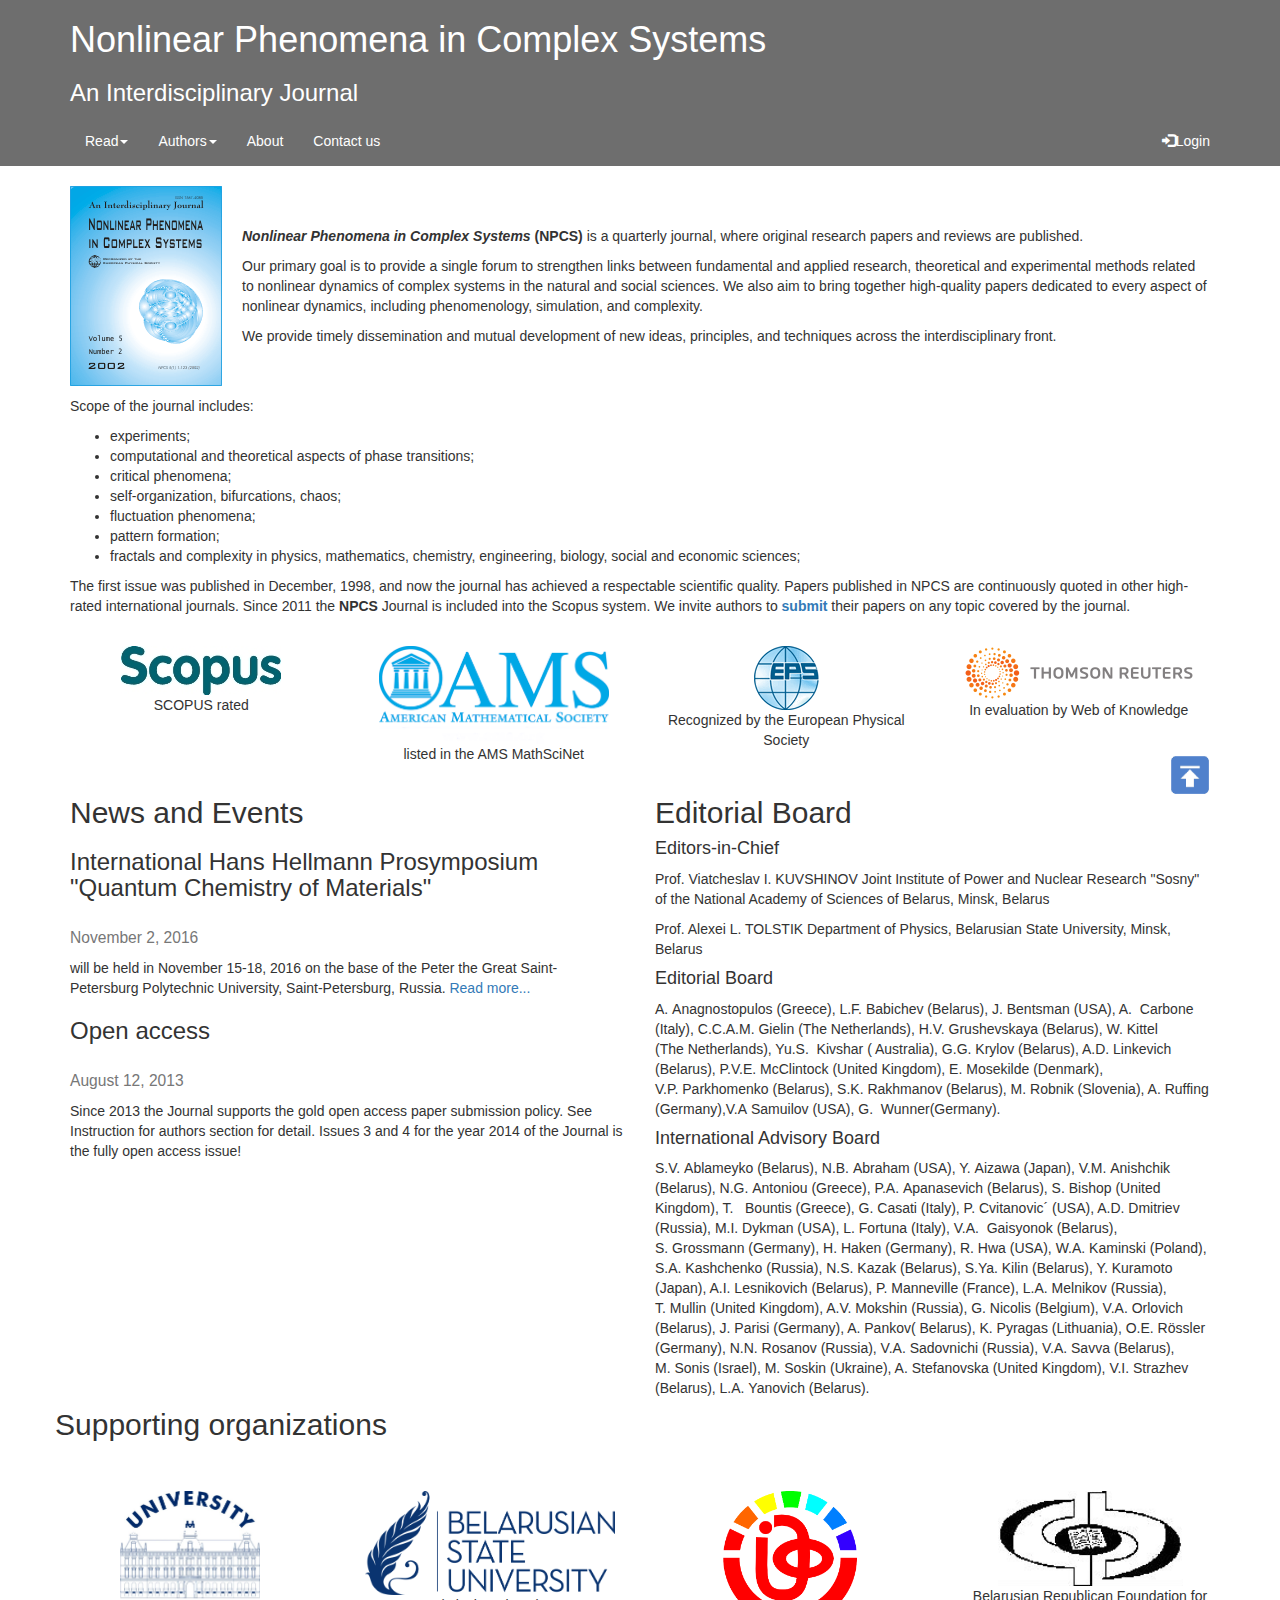
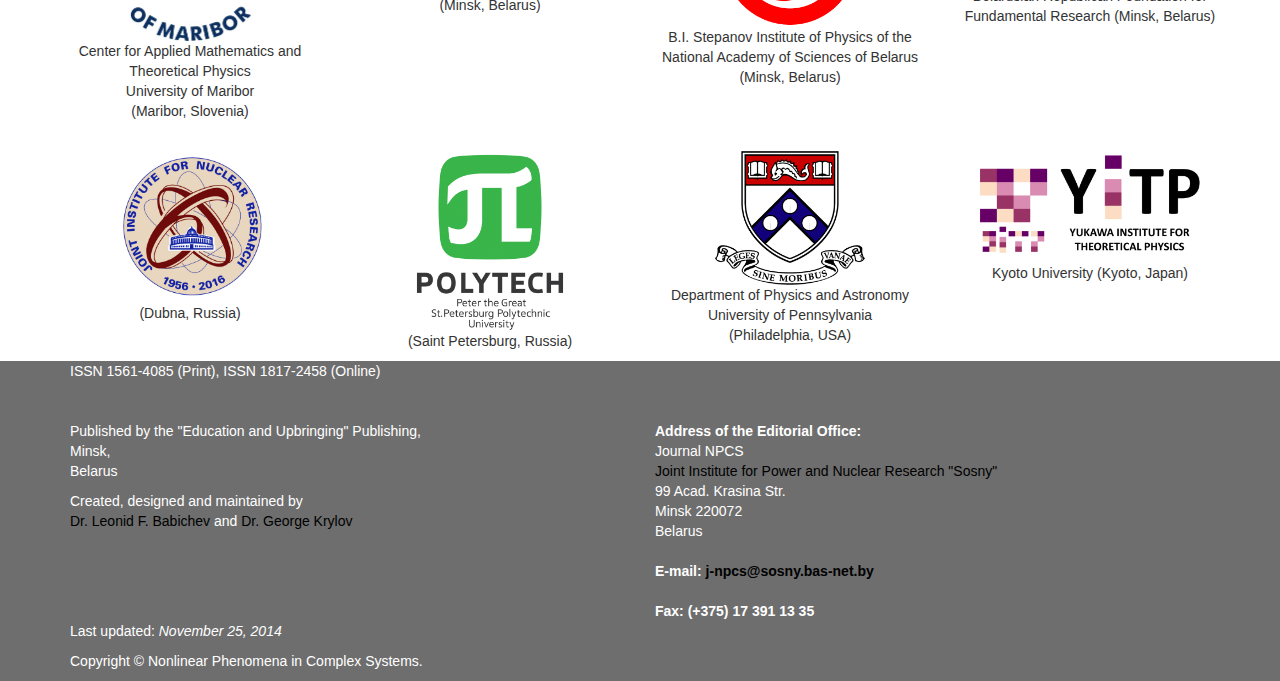
==== commit 5987d87b: "формочка для логина" ====
--- a/index.html
+++ b/index.html
@@ -43,7 +43,16 @@
                 <li><a href="#">Contact us</a></li>
             </ul>
             <ul class="nav navbar-nav navbar-right">
-                <li><a href="#"><span class="glyphicon glyphicon-log-in"></span> Login</a></li>
+                <li>
+					<div style="position:relative; display: none;" id="loginForm">
+						<div style="right:0px;top: 50px; z-index: 1;position: absolute; background-color: pink; padding: 15px;">
+							<input type="text" placeholder="email"/>
+							<input type="password" placeholder="password"/>
+							<button>Login</button> <button onclick="toggleLoginForm()">Cancel</button>
+						</div>
+					</div>
+					<a onclick="toggleLoginForm()"><span class="glyphicon glyphicon-log-in"></span>Login</a>
+				</li>
             </ul>
         </div>
     </nav>
@@ -354,5 +363,6 @@
             </div>
         </div>
     </div>
+	<script src="main.js"></script>
 </body>
 </html>
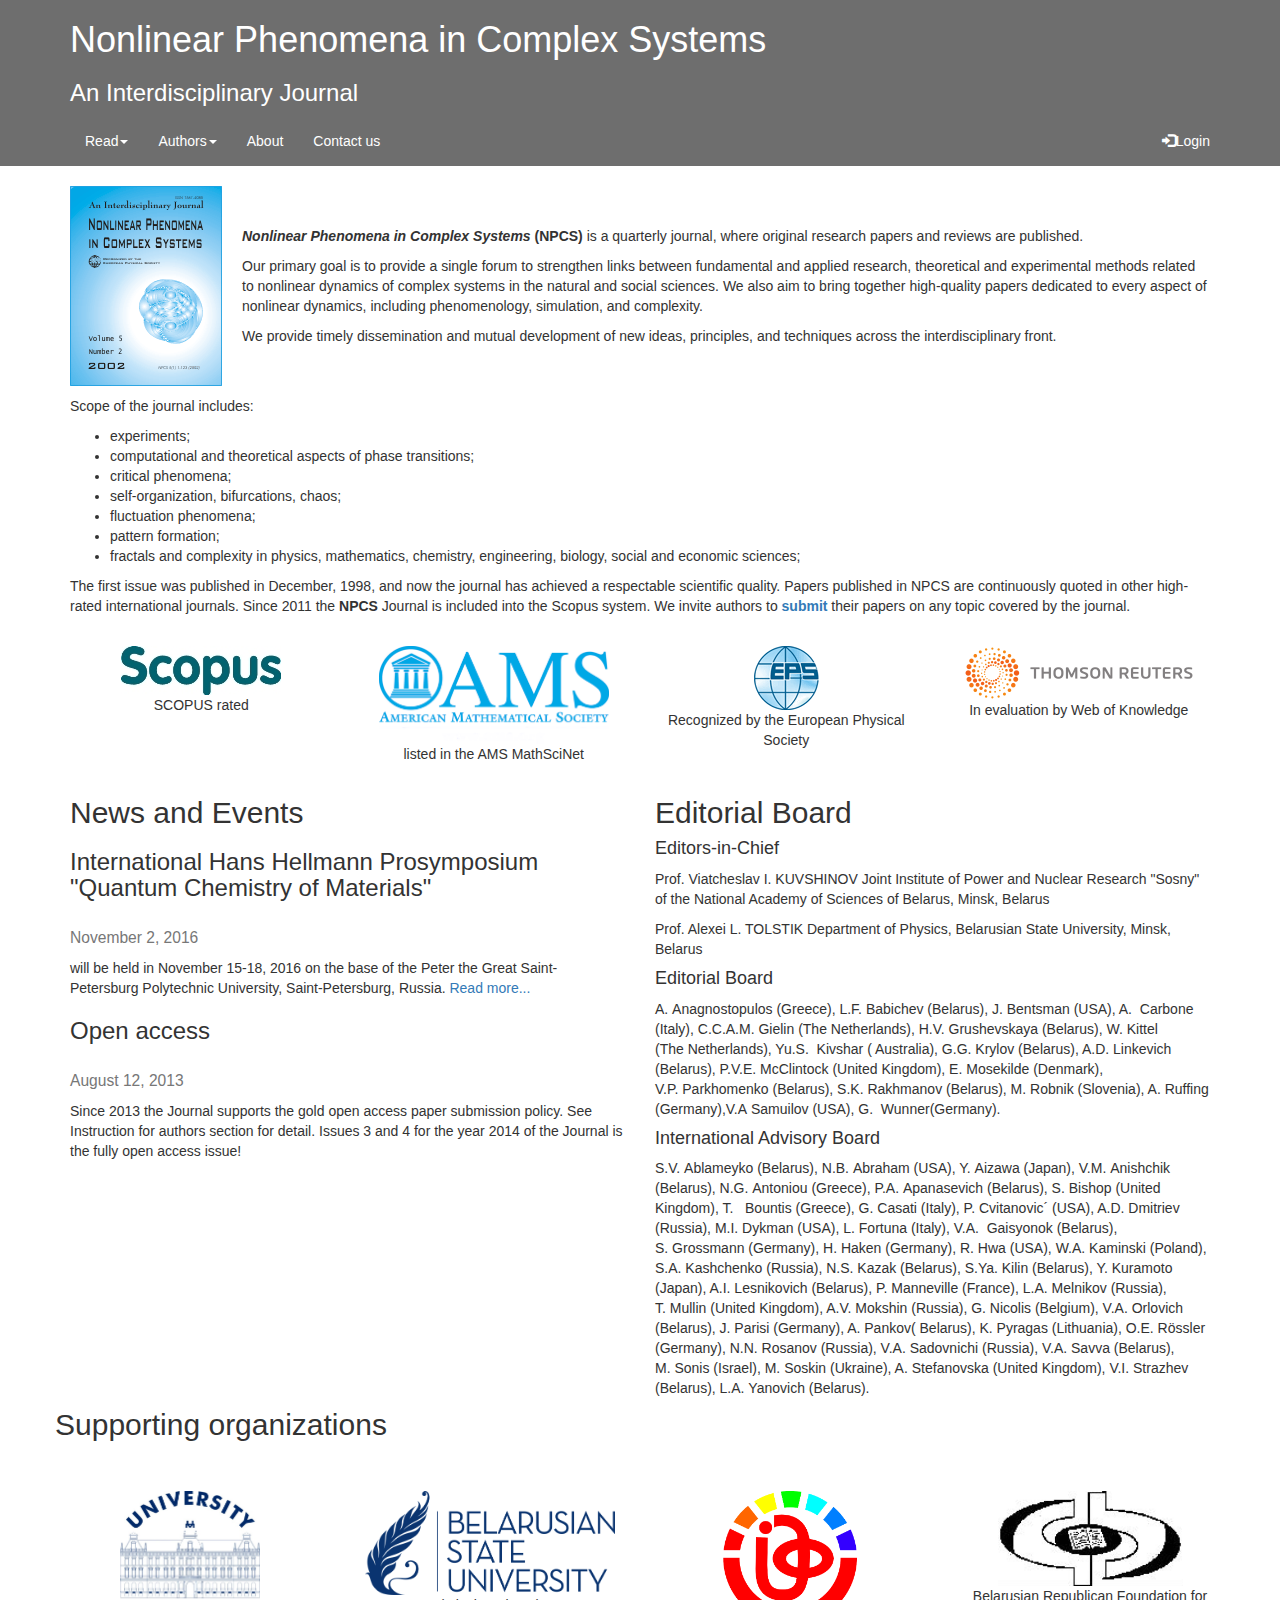
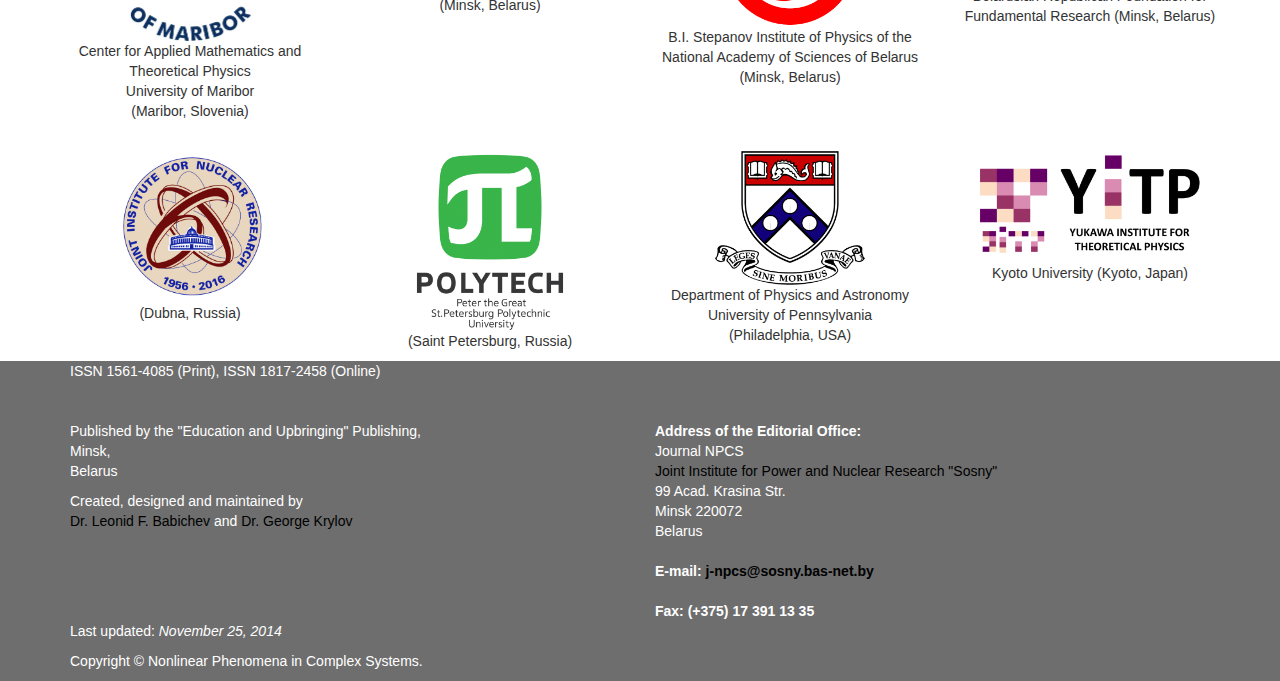
==== commit 5ffc5a29: "а тут кнопка прятаться начала" ====
--- a/index.html
+++ b/index.html
@@ -363,6 +363,15 @@
             </div>
         </div>
     </div>
+    <script>
+        $(window).scroll(function () {
+            if ($(this).scrollTop() > 30) {
+                $('#topButton').fadeIn();
+            } else {
+                $('#topButton').fadeOut();
+            }
+        });
+    </script>
 	<script src="main.js"></script>
 </body>
 </html>
--- a/main.css
+++ b/main.css
@@ -58,12 +58,13 @@
 }
 
 #topButton {
-	display:block; 
+	display:none; 
 	width:30px; 
-	height:150px; 
+	height:30px; 
 	position:fixed; 
 	right: 50px;
-	bottom: 0px;
+	bottom: 50px;
+	border: 0;
 } 
 
 .textarea {
